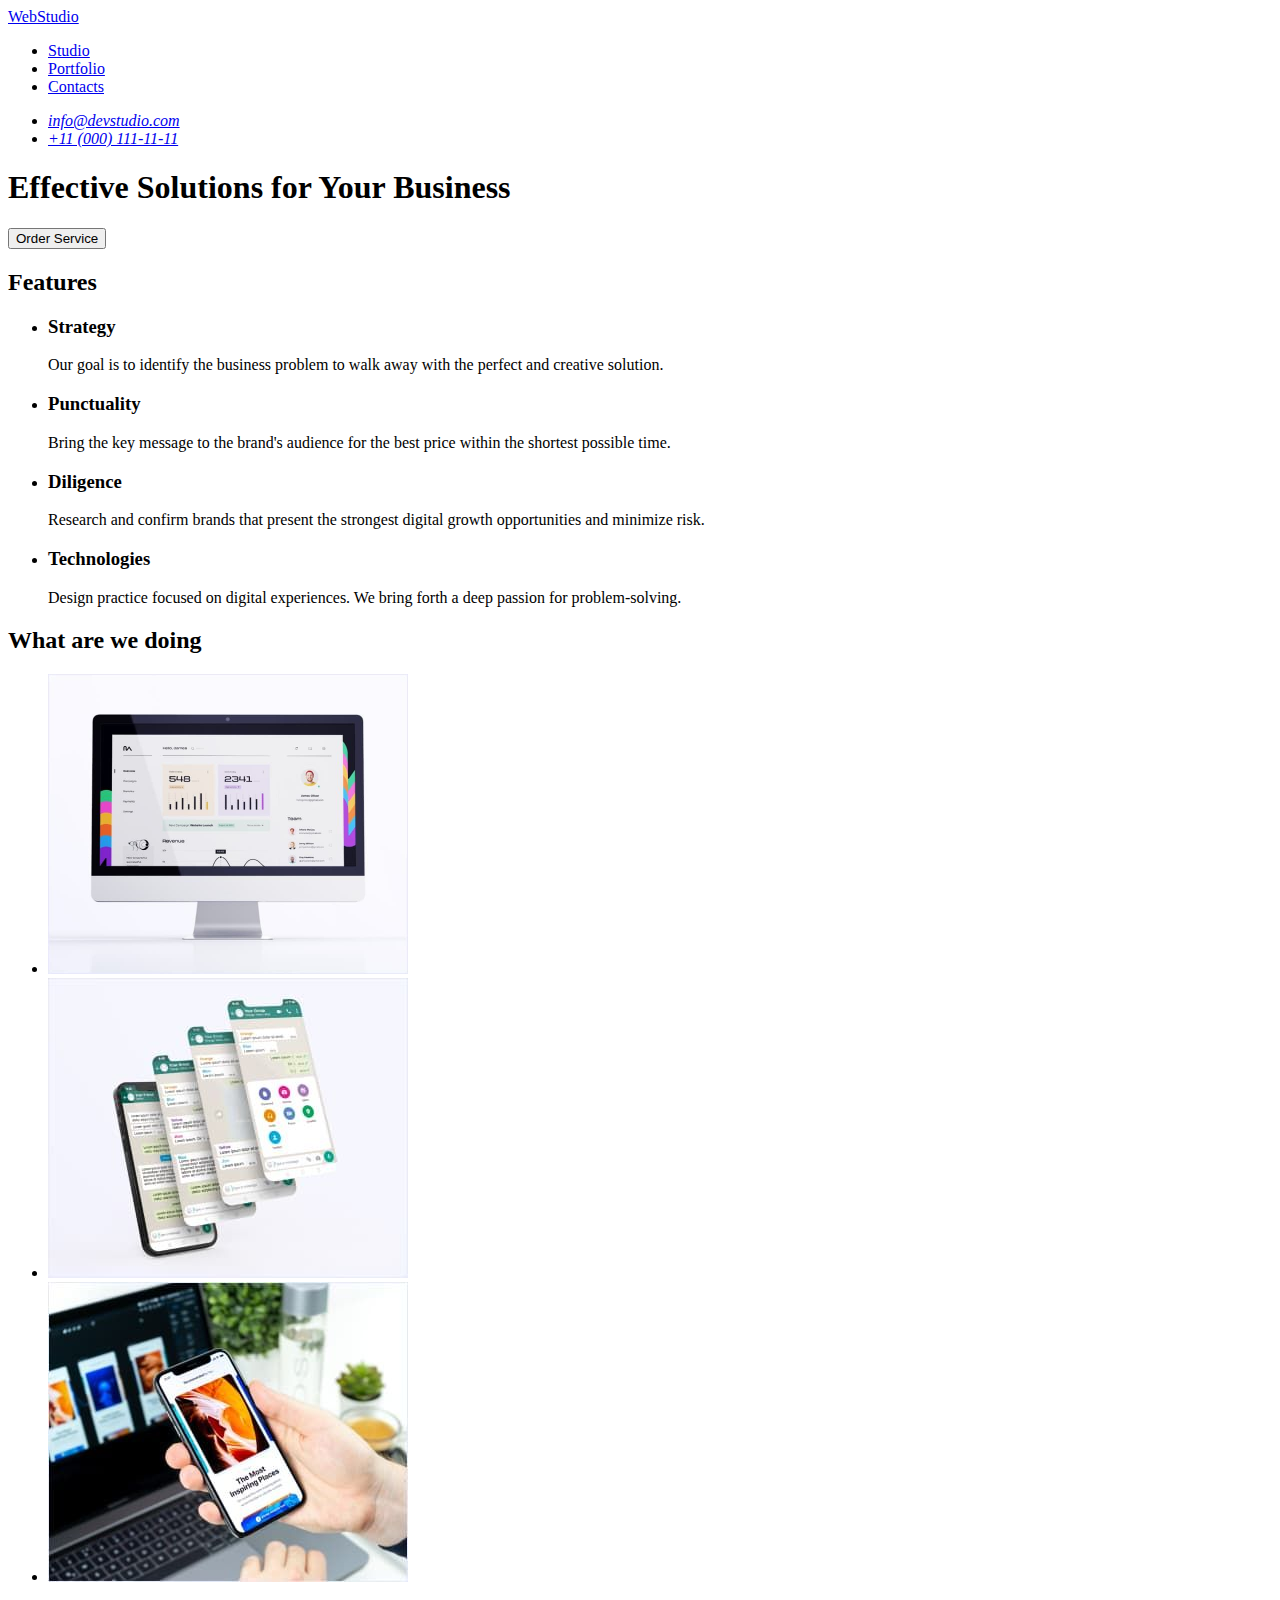
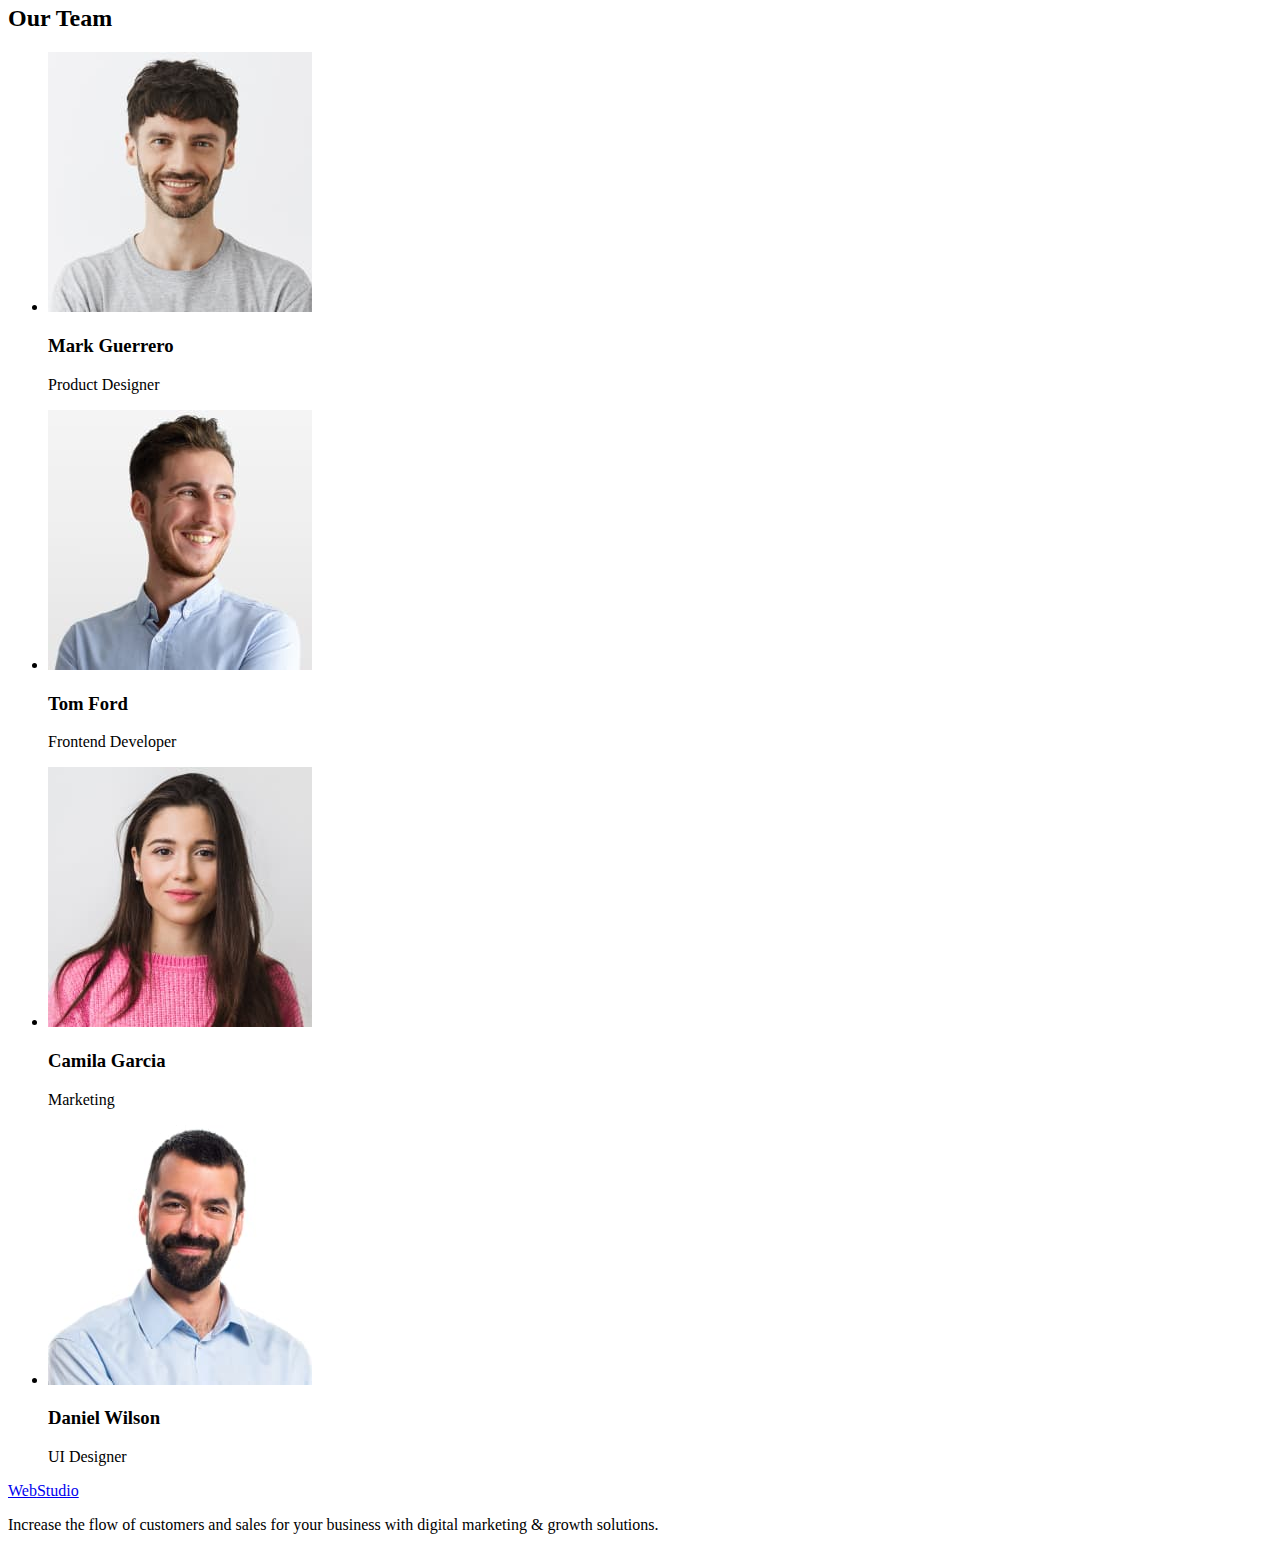
==== index.html @ f09b29cf "added class selector in html" ====
<!DOCTYPE html>
<html lang="en">
  <head>
    <meta charset="UTF-8"/>
    <meta name="description" content="Homework 1"/>
    <title>Studio</title>
<!-- Fonts -->
<link rel="preconnect" href="https://fonts.googleapis.com" />
<link rel="preconnect" href="https://fonts.gstatic.com" crossorigin />
<link
  href="https://fonts.googleapis.com/css2?family=Montserrat:ital,wght@0,400;0,500;0,600;0,700;1,700&display=swap"
  rel="stylesheet"
/>

<!-- Custom styles -->
<link rel="stylesheet" href="./css/styles.css" />

  </head>
  <body>
    <!-- Header -->
    <header class="header" id="portfolio">
      <nav class="header-nav">
        <a class="header-nav-link link" href="./index.html">WebStudio</a>
        <ul class="header-nav-list list">
          <li class="header-nav-item"><a class="header-nav-link link" href="#Studio">Studio</a></li>
          <li class="header-nav-item"><a class="header-nav-link link" href="./portfolio.html">Portfolio</a></li>
          <li class="header-nav-item"><a class="header-nav-link link" href="#Contacts">Contacts</a></li>
        </ul>
      </nav>
      <address class="header-adress">
        <ul class="header-adress list">
          <li class="header-adress-item">
            <a class="header-adress-link link" href="mailto:info@devstudio.com">info@devstudio.com</a>
          </li>
          <li class="header-adress-item">
            <a class="header-adress-link link" href="tel:+110001111111">+11 (000) 111-11-11</a>
          </li>
        </ul>
      </address>
    </header>
    <main>
      <!--hero section-->
      <section>
        <h1>Effective Solutions for Your Business</h1>
        <button type="button">Order Service</button>
      </section>
      <!--Section 1-->
      <section>
        <h2>Features</h2>
        <ul>
          <li>
            <h3>Strategy</h3>
            <p>
              Our goal is to identify the business problem to walk away with the
              perfect and creative solution.
            </p>
          </li>
          <li>
            <h3>Punctuality</h3>
            <p>
              Bring the key message to the brand's audience for the best price
              within the shortest possible time.
            </p>
          </li>
          <li>
            <h3>Diligence</h3>
            <p>
              Research and confirm brands that present the strongest digital
              growth opportunities and minimize risk.
            </p>
          </li>
          <li>
            <h3>Technologies</h3>
            <p>
              Design practice focused on digital experiences. We bring forth a
              deep passion for problem-solving.
            </p>
          </li>
        </ul>
      </section>

      <!--Section 2-->
      <section>
        <h2>What are we doing</h2>
        <ul>
          <li>
            <img
              src="./images/whatWeAreDoing/image.jpg"
              alt="DESKTOPE"
              width="360"
              height="300"
            />
          </li>
          <li>
            <img
              src="./images/whatWeAreDoing/rectangle2.jpg"
              alt="MOBILE APPS"
              width="360"
              height="300"
            />
          </li>
          <li>
            <img
              src="./images/whatWeAreDoing/rectangle1.jpg"
              alt="BACK UP"
              width="360"
              height="300"
            />
          </li>
        </ul>
      </section>

      <!--SECTION 3-->
      <section>
        <h2>Our Team</h2>
        <ul>
          <li>
            <img
              src="./images/team/teamCard1.jpg"
              alt="Mark Guerrero"
              width="264"
              height="260"
            />
            <h3>Mark Guerrero</h3>
            <p>Product Designer</p>
          </li>
          <li>
            <img
              src="./images/team/teamCard2.jpg"
              alt="Tom Ford"
              width="264"
              height="260"
            />
            <h3>Tom Ford</h3>
            <p>Frontend Developer</p>
          </li>
          <li>
            <img
              src="./images/team/teamCard3.jpg"
              alt="Camila Garcia"
              width="264"
              height="260"
            />
            <h3>Camila Garcia</h3>
            <p>Marketing</p>
          </li>
          <li>
            <img
              src="./images/team/teamCard4.jpg"
              alt="Daniel Wilson"
              width="264"
              height="260"
            />
            <h3>Daniel Wilson</h3>
            <p>UI Designer</p>
          </li>
        </ul>
      </section>
    </main>
     <!-- Footer section -->
    <footer class="footer">
      <a class="footer-logo-first-part" href="./index.html">
        <span class="footer-logo-second-part">Web</span>Studio</a>
      <p class="footer-subject">
        Increase the flow of customers and sales for your business with digital
        marketing & growth solutions.
      </p>
    </footer>
  </body>
</html>
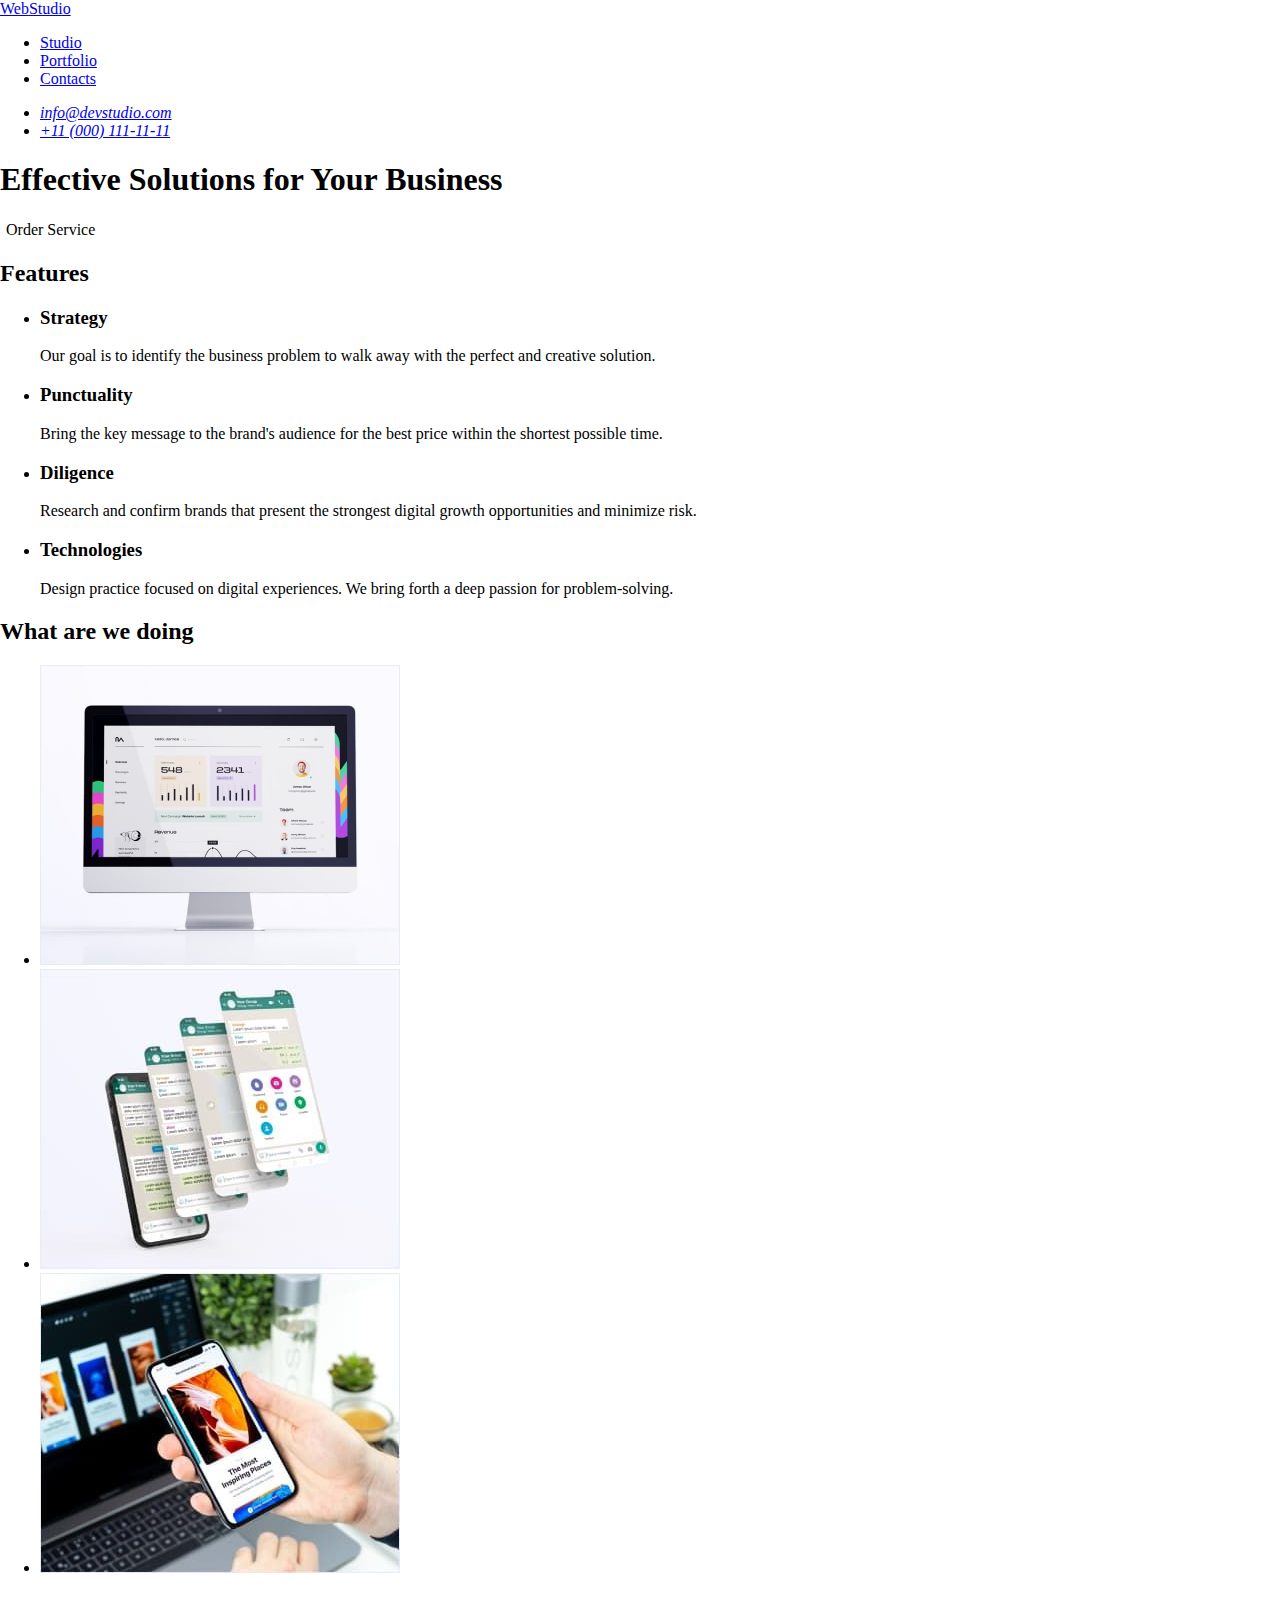
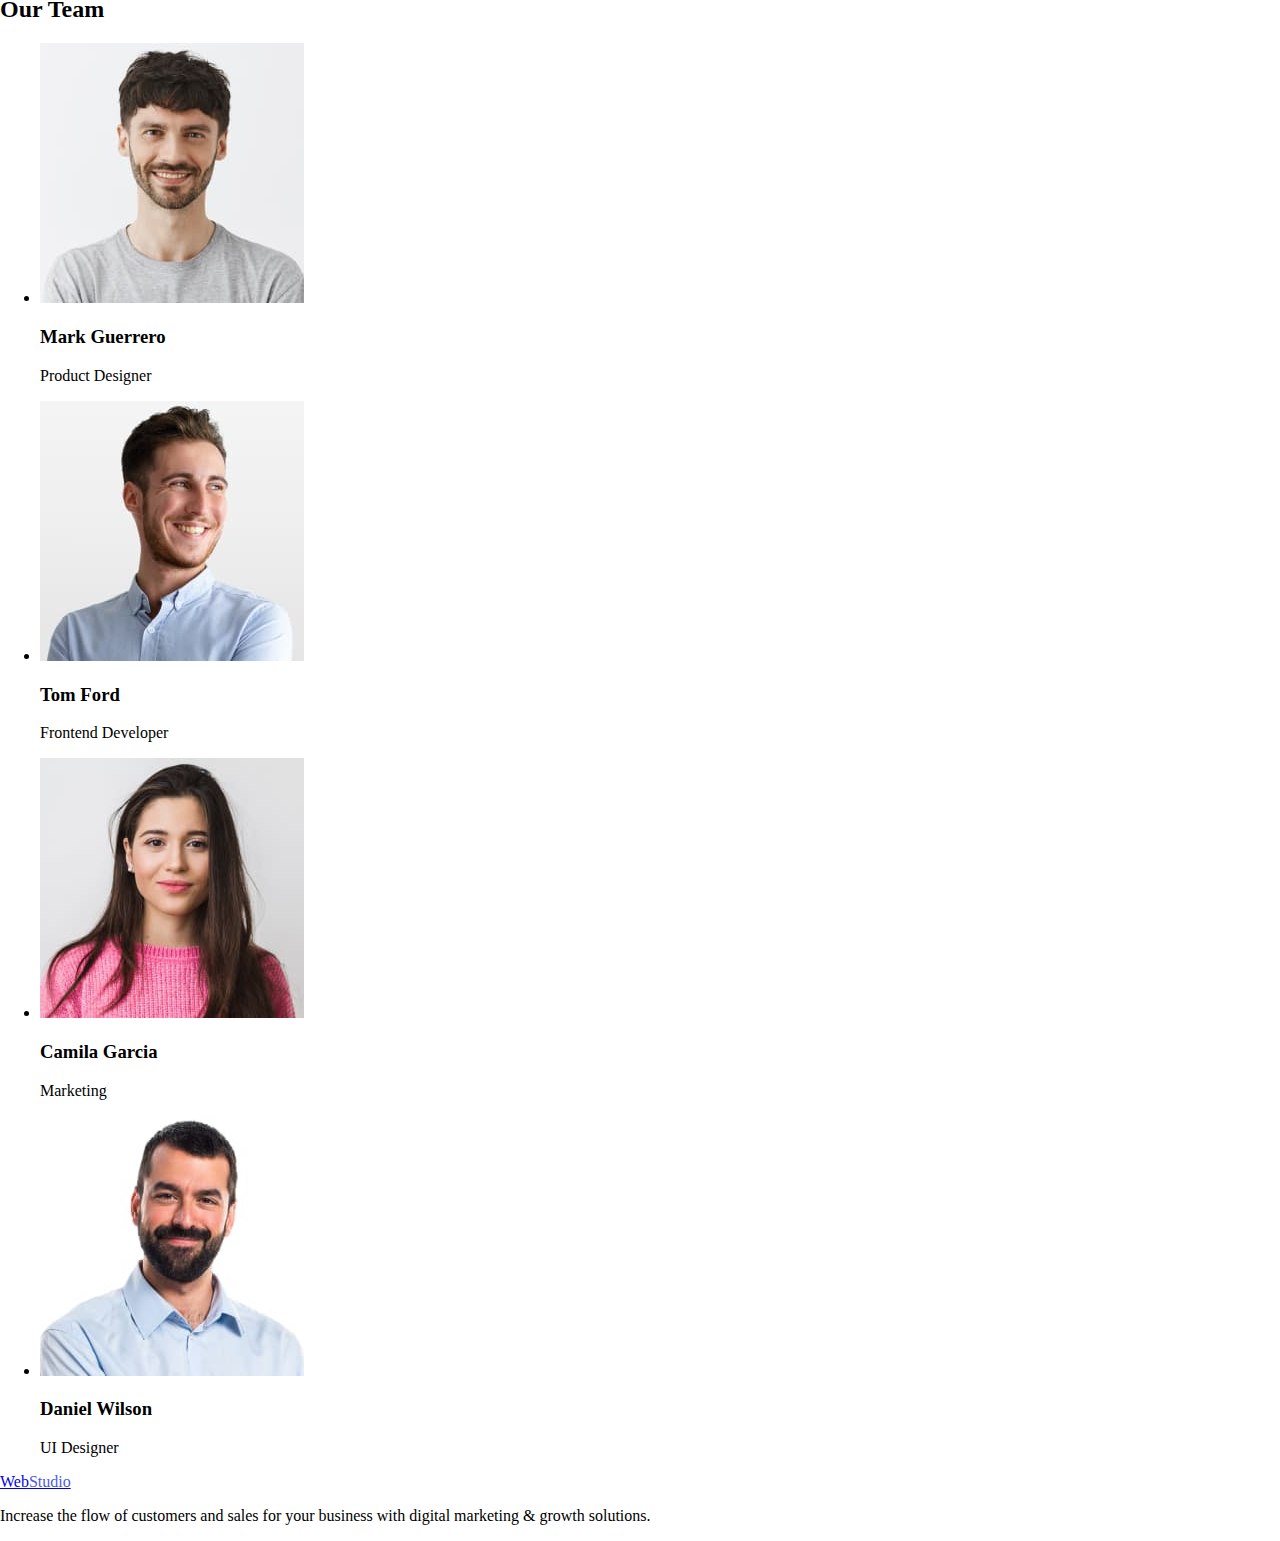
==== commit 5a3df88e: "index and portfolio seems done" ====
--- a/index.html
+++ b/index.html
@@ -1,169 +1,157 @@
 <!DOCTYPE html>
 <html lang="en">
   <head>
-    <meta charset="UTF-8"/>
-    <meta name="description" content="Homework 1"/>
+    <meta charset="UTF-8" />
+    <meta name="description" content="Homework 1" />
     <title>Studio</title>
-<!-- Fonts -->
-<link rel="preconnect" href="https://fonts.googleapis.com" />
-<link rel="preconnect" href="https://fonts.gstatic.com" crossorigin />
-<link
-  href="https://fonts.googleapis.com/css2?family=Montserrat:ital,wght@0,400;0,500;0,600;0,700;1,700&display=swap"
-  rel="stylesheet"
-/>
 
-<!-- Custom styles -->
-<link rel="stylesheet" href="./css/styles.css" />
+    <!-- Fonts -->
+    <link rel="preconnect" href="https://fonts.googleapis.com" />
+    <link rel="preconnect" href="https://fonts.gstatic.com" crossorigin />
+    <link
+      href="https://fonts.googleapis.com/css2?family=Raleway:wght@800&family=Roboto:wght@400;500;700;900&display=swap"
+      rel="stylesheet"
+    />
 
+    <!-- Custom styles -->
+    <link rel="stylesheet" href="./css/styles.css" />
   </head>
   <body>
-    <!-- Header -->
-    <header class="header" id="portfolio">
-      <nav class="header-nav">
-        <a class="header-nav-link link" href="./index.html">WebStudio</a>
-        <ul class="header-nav-list list">
-          <li class="header-nav-item"><a class="header-nav-link link" href="#Studio">Studio</a></li>
-          <li class="header-nav-item"><a class="header-nav-link link" href="./portfolio.html">Portfolio</a></li>
-          <li class="header-nav-item"><a class="header-nav-link link" href="#Contacts">Contacts</a></li>
-        </ul>
-      </nav>
-      <address class="header-adress">
-        <ul class="header-adress list">
-          <li class="header-adress-item">
-            <a class="header-adress-link link" href="mailto:info@devstudio.com">info@devstudio.com</a>
-          </li>
-          <li class="header-adress-item">
-            <a class="header-adress-link link" href="tel:+110001111111">+11 (000) 111-11-11</a>
-          </li>
-        </ul>
-      </address>
-    </header>
+        <!-- Header -->
+        <header class="header" id="home">
+          <nav class="header-nav">
+            <a class="header-logo-img-first-part" href="./index.html"
+              >Web<span class="header-logo-img-second-partStudio">Studio</span></a
+            >
+            <ul class="header-nav-list list">
+              <li class="header-nav-item">
+                <a class="header-nav-link link" href="#studio">Studio</a>
+              </li>
+              <li class="header-nav-item">
+                <a class="header-nav-link link" href="./portfolio.html">Portfolio</a>
+              </li>
+              <li class="header-nav-item">
+                <a class="header-nav-link link" href="#contacts">Contacts</a>
+              </li>
+            </ul>
+          </nav>
+          <address class="header-adress">
+            <ul class="header-adress list">
+              <li class="header-adress-item">
+                <a class="header-adress-link link" href="mailto:info@devstudio.com"
+                  >info@devstudio.com</a
+                >
+              </li>
+              <li>
+                <a class="header-adress-link link" href="tel:+110001111111">+11 (000) 111-11-11</a>
+              </li>
+            </ul>
+          </address>
+        </header>
     <main>
       <!--hero section-->
-      <section>
-        <h1>Effective Solutions for Your Business</h1>
-        <button type="button">Order Service</button>
+      <section class="hero-section">
+        <h1 class="hero-section-title">Effective Solutions for Your Business</h1>
+        <button class="hero-section-button" type="button">Order Service</button>
       </section>
       <!--Section 1-->
-      <section>
-        <h2>Features</h2>
-        <ul>
-          <li>
-            <h3>Strategy</h3>
-            <p>
-              Our goal is to identify the business problem to walk away with the
-              perfect and creative solution.
+      <section class="features-section">
+        <h2 class="features-section-title">Features</h2>
+        <ul class="features-section-list">
+          <li class="features-section-element">
+            <h3 class="features-section-element-title">Strategy</h3>
+            <p class="features-section-element-description">
+              Our goal is to identify the business problem to walk away with the perfect and
+              creative solution.
             </p>
           </li>
-          <li>
-            <h3>Punctuality</h3>
-            <p>
-              Bring the key message to the brand's audience for the best price
-              within the shortest possible time.
+          <li class="features-section-element">
+            <h3 class="features-section-element-title">Punctuality</h3>
+            <p class="features-section-element-description">
+              Bring the key message to the brand's audience for the best price within the shortest
+              possible time.
             </p>
           </li>
-          <li>
-            <h3>Diligence</h3>
-            <p>
-              Research and confirm brands that present the strongest digital
-              growth opportunities and minimize risk.
+          <li class="features-section-element">
+            <h3 class="features-section-element-title">Diligence</h3>
+            <p class="features-section-element-description">
+              Research and confirm brands that present the strongest digital growth opportunities
+              and minimize risk.
             </p>
           </li>
-          <li>
-            <h3>Technologies</h3>
-            <p>
-              Design practice focused on digital experiences. We bring forth a
-              deep passion for problem-solving.
+          <li class="features-section-element">
+            <h3 class="features-section-element-title">Technologies</h3>
+            <p class="features-section-element-description">
+              Design practice focused on digital experiences. We bring forth a deep passion for
+              problem-solving.
             </p>
           </li>
         </ul>
       </section>
 
       <!--Section 2-->
-      <section>
-        <h2>What are we doing</h2>
-        <ul>
-          <li>
-            <img
-              src="./images/whatWeAreDoing/image.jpg"
-              alt="DESKTOPE"
-              width="360"
-              height="300"
-            />
+      <section class="projects-section">
+        <h2 class="projects-section-title">What are we doing</h2>
+        <ul class="projects-section-list">
+          <li class="projects-section-element">
+            <img class="projects-section-image" 
+            src="./images/whatWeAreDoing/image.jpg" 
+            alt="DESKTOPE" 
+            width="360" 
+            height="300" />
           </li>
-          <li>
-            <img
+          <li class="projects-section-element">
+            <img class="projects-section-image"
               src="./images/whatWeAreDoing/rectangle2.jpg"
               alt="MOBILE APPS"
               width="360"
-              height="300"
-            />
+              height="300"/>
           </li>
-          <li>
-            <img
+          <li class="projects-section-element">
+            <img class="projects-section-image"
               src="./images/whatWeAreDoing/rectangle1.jpg"
               alt="BACK UP"
               width="360"
-              height="300"
-            />
+              height="300"/>
           </li>
         </ul>
       </section>
 
       <!--SECTION 3-->
-      <section>
-        <h2>Our Team</h2>
-        <ul>
-          <li>
-            <img
-              src="./images/team/teamCard1.jpg"
-              alt="Mark Guerrero"
-              width="264"
-              height="260"
-            />
-            <h3>Mark Guerrero</h3>
-            <p>Product Designer</p>
+      <section class="team-section">
+        <h2 class="team-section-title">Our Team</h2>
+        <ul class="team-section-list">
+          <li class="team-section-element">
+            <img class="team-section-image" src="./images/team/teamCard1.jpg" alt="Mark Guerrero" width="264" height="260" />
+            <h3 class="team-section-name">Mark Guerrero</h3>
+            <p class="team-section-position">Product Designer</p>
           </li>
-          <li>
-            <img
-              src="./images/team/teamCard2.jpg"
-              alt="Tom Ford"
-              width="264"
-              height="260"
-            />
-            <h3>Tom Ford</h3>
-            <p>Frontend Developer</p>
+          <li class="team-section-element">
+            <img class="team-section-image" src="./images/team/teamCard2.jpg" alt="Tom Ford" width="264" height="260" />
+            <h3 class="team-section-name">Tom Ford</h3>
+            <p class="team-section-position">Frontend Developer</p>
           </li>
-          <li>
-            <img
-              src="./images/team/teamCard3.jpg"
-              alt="Camila Garcia"
-              width="264"
-              height="260"
-            />
-            <h3>Camila Garcia</h3>
-            <p>Marketing</p>
+          <li class="team-section-element">
+            <img class="team-section-image" src="./images/team/teamCard3.jpg" alt="Camila Garcia" width="264" height="260" />
+            <h3 class="team-section-name">Camila Garcia</h3>
+            <p class="team-section-position">Marketing</p>
           </li>
-          <li>
-            <img
-              src="./images/team/teamCard4.jpg"
-              alt="Daniel Wilson"
-              width="264"
-              height="260"
-            />
-            <h3>Daniel Wilson</h3>
-            <p>UI Designer</p>
+          <li class="team-section-element">
+            <img class="team-section-image" src="./images/team/teamCard4.jpg" alt="Daniel Wilson" width="264" height="260" />
+            <h3 class="team-section-name">Daniel Wilson</h3>
+            <p class="team-section-position">UI Designer</p>
           </li>
         </ul>
       </section>
     </main>
-     <!-- Footer section -->
+    <!-- Footer section -->
     <footer class="footer">
-      <a class="footer-logo-first-part" href="./index.html">
-        <span class="footer-logo-second-part">Web</span>Studio</a>
+      <a class="footer-logo-first-part" href="./index.html"
+        >Web<span class="footer-logo-second-part">Studio</span></a
+      >
       <p class="footer-subject">
-        Increase the flow of customers and sales for your business with digital
-        marketing & growth solutions.
+        Increase the flow of customers and sales for your business with digital marketing & growth
+        solutions.
       </p>
     </footer>
   </body>
--- a/css/styles.css
+++ b/css/styles.css
@@ -0,0 +1,167 @@
+:root {
+  /* Fonts */
+  --roboto-font-cl: 'Roboto', sans-serif;
+  --raleway-font-cl: 'Raleway', sans-serif;
+  --iris-cl: #4d5ae5;
+  --ocean-cl: #404bbf;
+  --navyblue-cl: #2e2f42;
+  --green-cl: #31d0aa;
+  --slate-cl: #434455;
+  --lightslate-cl: #8e8f99;
+  --cornflower-cl: #e7e9fc;
+  --cloud-cl: #f4f4fd;
+  --navyblue-modal-cl: #2e2f42;
+  --dairy-cl: #fcfcfc;
+
+}
+
+body {
+  font-family: var(--roboto-font);
+  background-color: #fff;
+  color: var(--slate);
+  margin: 0;
+}
+
+button {
+  font: var(--font-roboto);
+
+  background: none;
+  border: none;
+
+  cursor: pointer;
+}
+
+
+.header {
+  
+}
+.header-nav {
+}
+.header-logo-img-first-part {
+}
+.header-logo-img-second-partStudio {
+}
+.header-nav-list {
+}
+.list {
+}
+.header-nav-item {
+}
+.header-nav-link {
+}
+.link {
+}
+.header-adress {
+}
+.header-adress-item {
+}
+.header-adress-link {
+}
+.hero-section {
+}
+.hero-section-title {
+}
+.hero-section-button {
+}
+.features-section {
+}
+.features-section-title {
+}
+.features-section-list {
+}
+.features-section-element {
+}
+.features-section-element-title {
+}
+.features-section-element-description {
+}
+.projects-section {
+}
+.projects-section-title {
+}
+.projects-section-list {
+}
+.projects-section-element {
+}
+.projects-section-image {
+}
+.team-section {
+}
+.team-section-title {
+}
+.team-section-list {
+}
+.team-section-element {
+}
+.team-section-image {
+}
+.team-section-name {
+}
+.team-section-position {
+}
+.footer {
+}
+.footer-logo-first-part {
+}
+.footer-logo-second-part {
+  color:var( --iris-cl)
+}
+.footer-subject {
+}
+
+
+/* portfolio css style*/
+.header {
+}
+.header-nav {
+}
+.header-logo-img-first-part {
+}
+.header-logo-img-second-partStudio {
+}
+.header-nav-list {
+}
+.header-nav-item {
+}
+.header-nav-link {
+}
+.header-adress {
+}
+.list {
+}
+.header-adress-item {
+}
+.header-adress-link {
+}
+.filters {
+}
+.filters-buttons-list {
+}
+.filters-buttons-item {
+}
+.filters-buttons-element {
+}
+.filter-active {
+}
+.grid {
+}
+.grid-item {
+}
+.grid-item-image {
+  
+}
+.grid-item-title {
+}
+.grid-item-subtitle {
+}
+.footer {
+}
+.footer-logo-first-part {
+}
+.footer-logo-second-part {
+}
+.footer-subject {
+}
+
+
+
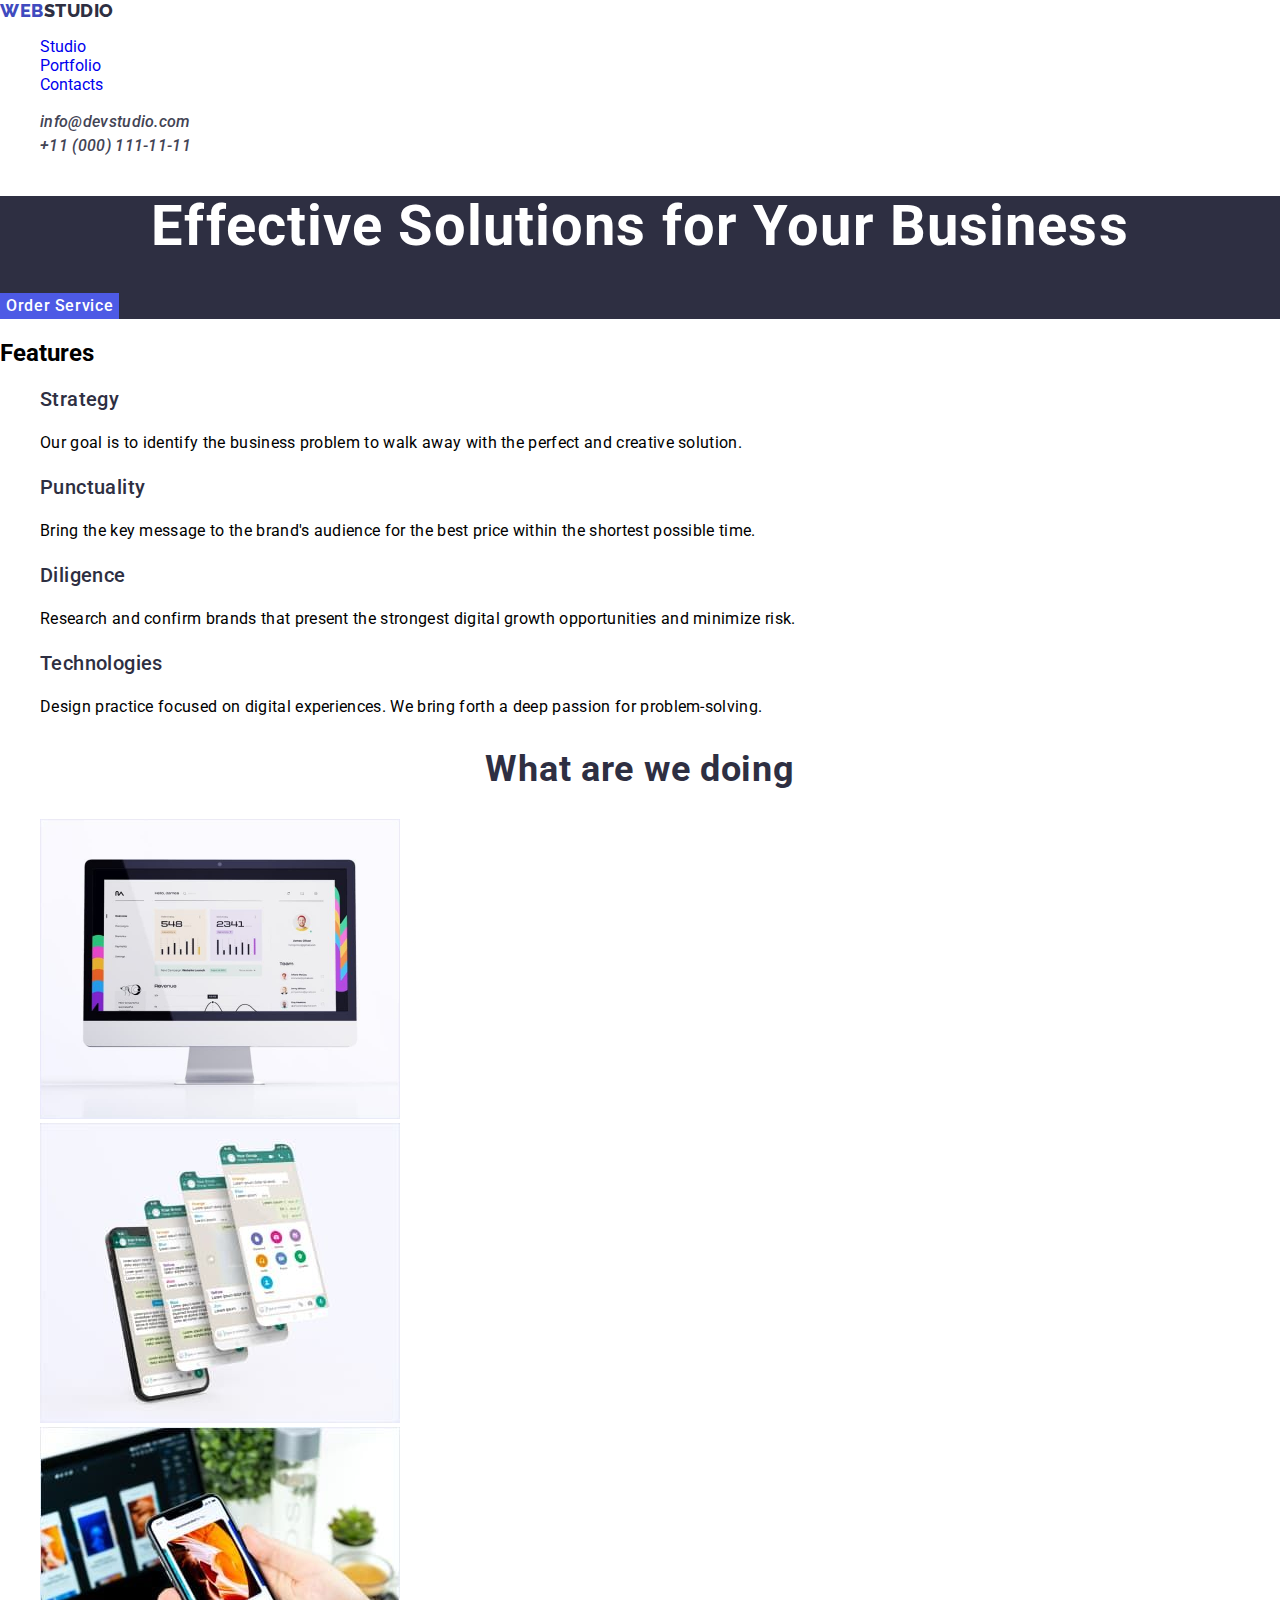
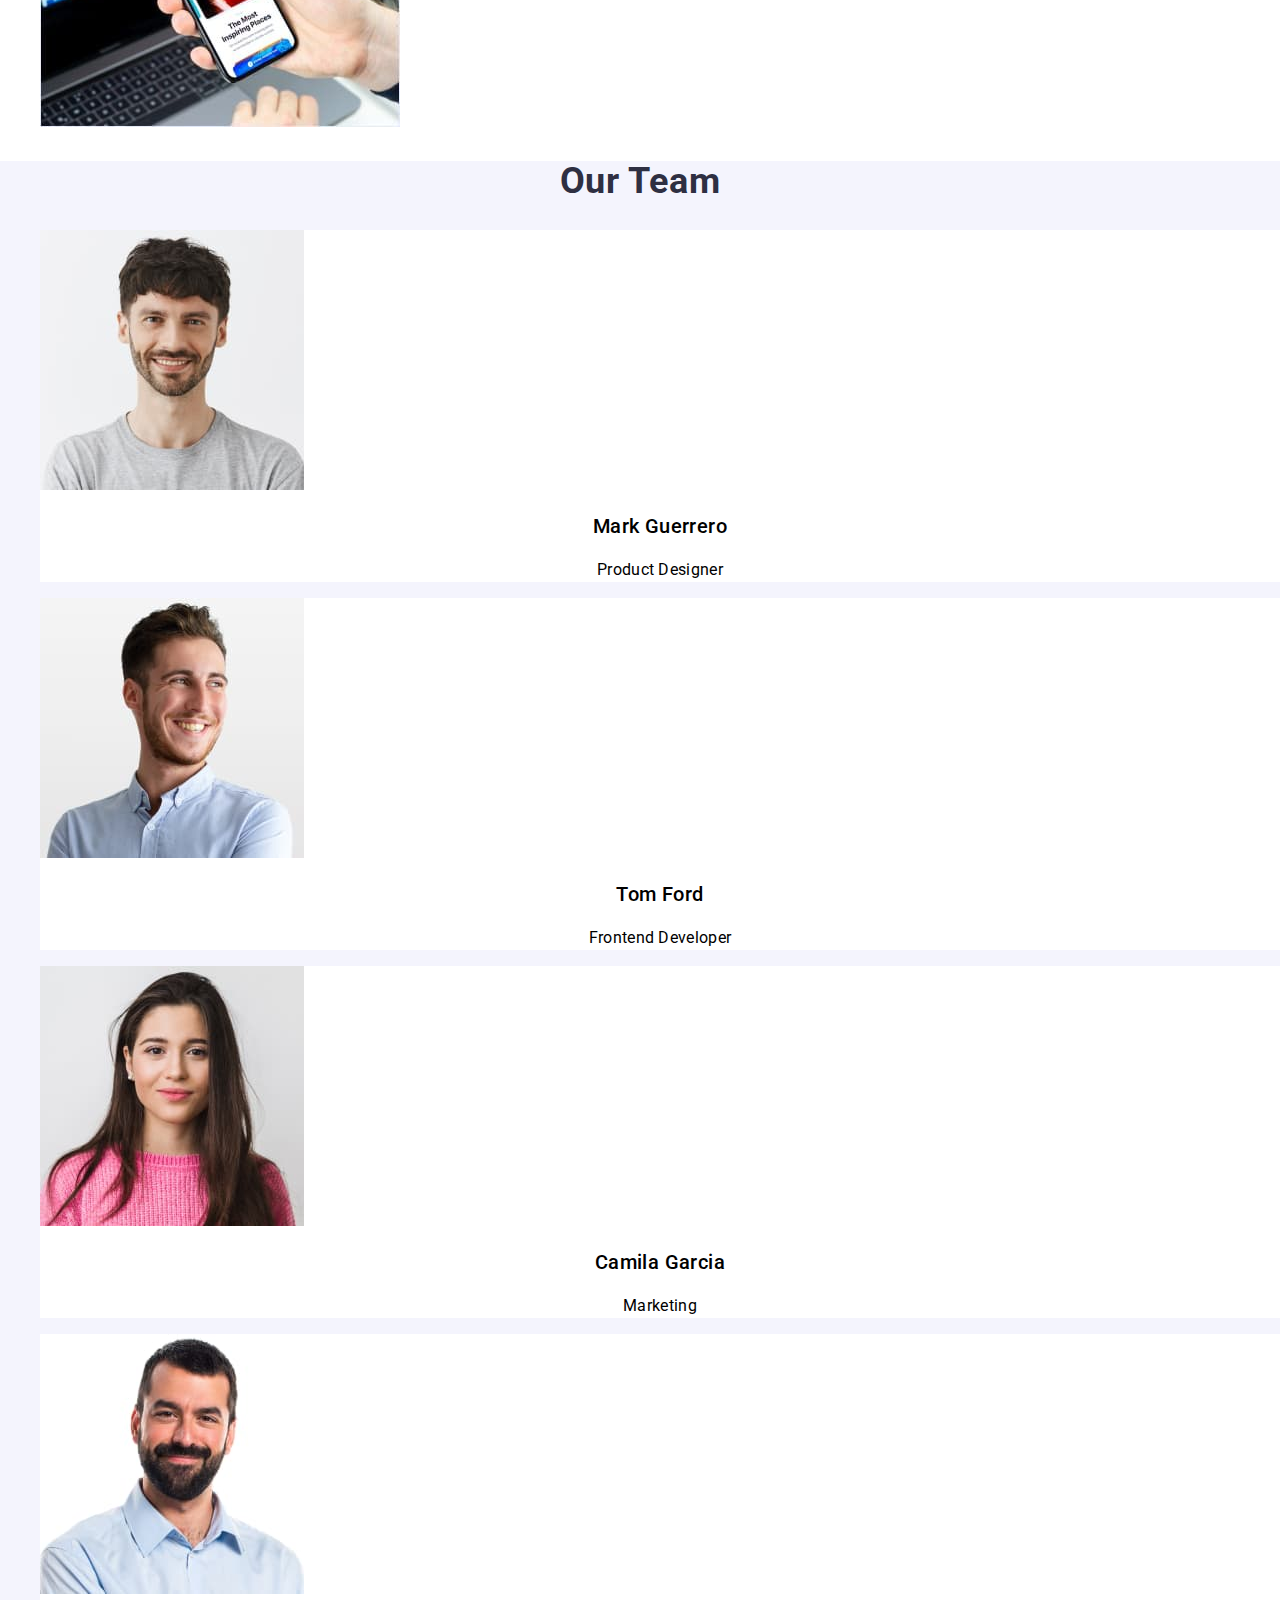
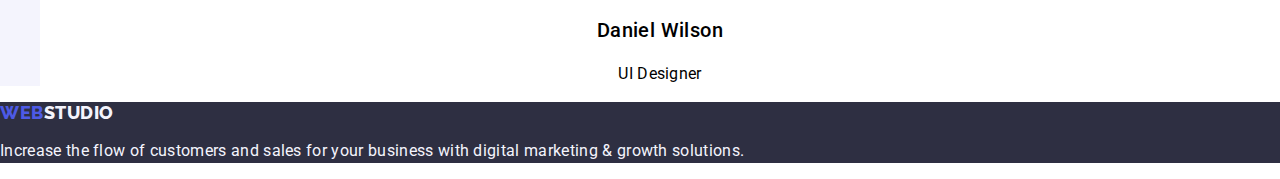
==== commit 8ef864ae: "css for both pages" ====
--- a/index.html
+++ b/index.html
@@ -16,38 +16,38 @@
     <!-- Custom styles -->
     <link rel="stylesheet" href="./css/styles.css" />
   </head>
-  <body>
-        <!-- Header -->
-        <header class="header" id="home">
-          <nav class="header-nav">
-            <a class="header-logo-img-first-part" href="./index.html"
-              >Web<span class="header-logo-img-second-partStudio">Studio</span></a
+  <body class="body">
+    <!-- Header -->
+    <header class="header" id="home">
+      <nav class="header-nav">
+        <a class="header-logo-link link" href="./index.html"
+          >WEB<span class="header-logo-text">STUDIO</span></a
+        >
+        <ul class="header-nav-list list">
+          <li class="header-nav-item">
+            <a class="header-nav-link link" href="#studio">Studio</a>
+          </li>
+          <li class="header-nav-item">
+            <a class="header-nav-link link" href="./portfolio.html">Portfolio</a>
+          </li>
+          <li class="header-nav-item">
+            <a class="header-nav-link link" href="#contacts">Contacts</a>
+          </li>
+        </ul>
+      </nav>
+      <address class="header-adress">
+        <ul class="header-adress list">
+          <li class="header-adress-item">
+            <a class="header-adress-link link" href="mailto:info@devstudio.com"
+              >info@devstudio.com</a
             >
-            <ul class="header-nav-list list">
-              <li class="header-nav-item">
-                <a class="header-nav-link link" href="#studio">Studio</a>
-              </li>
-              <li class="header-nav-item">
-                <a class="header-nav-link link" href="./portfolio.html">Portfolio</a>
-              </li>
-              <li class="header-nav-item">
-                <a class="header-nav-link link" href="#contacts">Contacts</a>
-              </li>
-            </ul>
-          </nav>
-          <address class="header-adress">
-            <ul class="header-adress list">
-              <li class="header-adress-item">
-                <a class="header-adress-link link" href="mailto:info@devstudio.com"
-                  >info@devstudio.com</a
-                >
-              </li>
-              <li>
-                <a class="header-adress-link link" href="tel:+110001111111">+11 (000) 111-11-11</a>
-              </li>
-            </ul>
-          </address>
-        </header>
+          </li>
+          <li>
+            <a class="header-adress-link link" href="tel:+110001111111">+11 (000) 111-11-11</a>
+          </li>
+        </ul>
+      </address>
+    </header>
     <main>
       <!--hero section-->
       <section class="hero-section">
@@ -57,7 +57,7 @@
       <!--Section 1-->
       <section class="features-section">
         <h2 class="features-section-title">Features</h2>
-        <ul class="features-section-list">
+        <ul class="features-section-list list">
           <li class="features-section-element">
             <h3 class="features-section-element-title">Strategy</h3>
             <p class="features-section-element-description">
@@ -92,27 +92,33 @@
       <!--Section 2-->
       <section class="projects-section">
         <h2 class="projects-section-title">What are we doing</h2>
-        <ul class="projects-section-list">
+        <ul class="projects-section-list list">
           <li class="projects-section-element">
-            <img class="projects-section-image" 
-            src="./images/whatWeAreDoing/image.jpg" 
-            alt="DESKTOPE" 
-            width="360" 
-            height="300" />
+            <img
+              class="projects-section-image"
+              src="./images/whatWeAreDoing/image.jpg"
+              alt="DESKTOPE"
+              width="360"
+              height="300"
+            />
           </li>
           <li class="projects-section-element">
-            <img class="projects-section-image"
+            <img
+              class="projects-section-image"
               src="./images/whatWeAreDoing/rectangle2.jpg"
               alt="MOBILE APPS"
               width="360"
-              height="300"/>
+              height="300"
+            />
           </li>
           <li class="projects-section-element">
-            <img class="projects-section-image"
+            <img
+              class="projects-section-image"
               src="./images/whatWeAreDoing/rectangle1.jpg"
               alt="BACK UP"
               width="360"
-              height="300"/>
+              height="300"
+            />
           </li>
         </ul>
       </section>
@@ -120,24 +126,48 @@
       <!--SECTION 3-->
       <section class="team-section">
         <h2 class="team-section-title">Our Team</h2>
-        <ul class="team-section-list">
+        <ul class="team-section-list list">
           <li class="team-section-element">
-            <img class="team-section-image" src="./images/team/teamCard1.jpg" alt="Mark Guerrero" width="264" height="260" />
+            <img
+              class="team-section-image"
+              src="./images/team/teamCard1.jpg"
+              alt="Mark Guerrero"
+              width="264"
+              height="260"
+            />
             <h3 class="team-section-name">Mark Guerrero</h3>
             <p class="team-section-position">Product Designer</p>
           </li>
           <li class="team-section-element">
-            <img class="team-section-image" src="./images/team/teamCard2.jpg" alt="Tom Ford" width="264" height="260" />
+            <img
+              class="team-section-image"
+              src="./images/team/teamCard2.jpg"
+              alt="Tom Ford"
+              width="264"
+              height="260"
+            />
             <h3 class="team-section-name">Tom Ford</h3>
             <p class="team-section-position">Frontend Developer</p>
           </li>
           <li class="team-section-element">
-            <img class="team-section-image" src="./images/team/teamCard3.jpg" alt="Camila Garcia" width="264" height="260" />
+            <img
+              class="team-section-image"
+              src="./images/team/teamCard3.jpg"
+              alt="Camila Garcia"
+              width="264"
+              height="260"
+            />
             <h3 class="team-section-name">Camila Garcia</h3>
             <p class="team-section-position">Marketing</p>
           </li>
           <li class="team-section-element">
-            <img class="team-section-image" src="./images/team/teamCard4.jpg" alt="Daniel Wilson" width="264" height="260" />
+            <img
+              class="team-section-image"
+              src="./images/team/teamCard4.jpg"
+              alt="Daniel Wilson"
+              width="264"
+              height="260"
+            />
             <h3 class="team-section-name">Daniel Wilson</h3>
             <p class="team-section-position">UI Designer</p>
           </li>
@@ -146,9 +176,8 @@
     </main>
     <!-- Footer section -->
     <footer class="footer">
-      <a class="footer-logo-first-part" href="./index.html"
-        >Web<span class="footer-logo-second-part">Studio</span></a
-      >
+      <a class="footer-logo-link link" href="./index.html"
+        >WEB<span class="footer-logo-text">STUDIO</span></a>
       <p class="footer-subject">
         Increase the flow of customers and sales for your business with digital marketing & growth
         solutions.
--- a/css/styles.css
+++ b/css/styles.css
@@ -12,156 +12,308 @@
   --cloud-cl: #f4f4fd;
   --navyblue-modal-cl: #2e2f42;
   --dairy-cl: #fcfcfc;
-
-}
-
-body {
-  font-family: var(--roboto-font);
-  background-color: #fff;
-  color: var(--slate);
+  --white-cl: #fff;
+
+}
+
+.body {
+  font-family: var(--roboto-font-cl);
+  background-color:(var(--white-cl));
+  color: var(--slate--cl);
   margin: 0;
 }
 
 button {
-  font: var(--font-roboto);
-
+  font-family: var(--roboto-font-cl);
   background: none;
   border: none;
-
   cursor: pointer;
 }
 
-
-.header {
+.list {
+  list-style: none;
+}
+
+.link {
+  text-decoration: none;
+}
+
+
+
+.header, 
+.footer {
+
   
 }
 .header-nav {
 }
-.header-logo-img-first-part {
-}
-.header-logo-img-second-partStudio {
-}
+.header-logo-link,
+.footer-logo-link{
+  font-family: Raleway;
+  font-size: 18px;
+  font-weight: 800;
+  line-height: 21px;
+  letter-spacing: 0.03em;
+  text-align: left;
+  
+  color: var(--iris-cl);
+}
+
+.header-logo-link:hover,
+.header-logo-link:focus{
+color:var(--ocean-cl);
+}
+
+.header-logo-text{
+  color: var(--navyblue-cl);
+}
+.footer-logo-text{
+  color:var(--cloud-cl);
+
+}
+
+
 .header-nav-list {
 }
+
+.header-nav-item {
+}
+.header-nav-link {
+
+
+
+}
+
+.header-adress {
+  font-family: inherit;
+  font-size: 16px;
+  font-weight: 500;
+  line-height: 24px;
+  letter-spacing: 0.02em;
+  text-align: left;
+color: var(--slate-cl);
+
+}
+.header-adress-item {
+}
+.header-adress-link {
+font-family: Roboto;
+font-size: 16px;
+
+line-height: 24px;
+letter-spacing: 0.02em;
+text-align: left;
+color: var(--slate--cl);
+  }
+
+.hero-section {
+  background-color: var(--navyblue-cl);
+}
+.hero-section-title {
+
+font-family: inherit;
+font-size: 56px;
+font-weight: 700;
+line-height: 60px;
+letter-spacing: 0.02em;
+text-align: center;
+color: var(--white-cl);
+
+}
+.hero-section-button {
+
+font-family: inherit;
+font-size: 16px;
+font-weight: 500;
+line-height: 24px;
+letter-spacing: 0.04em;
+text-align: left;
+background-color: var(--iris-cl);
+color: var(--white-cl);
+
+}
+
+.hero-section-button:hover,
+.hero-section-button:focus {
+  background-color: var(--ocean-cl);
+}
+
+.features-section {
+}
+.features-section-title {
+}
+.features-section-list {
+}
+.features-section-element {
+}
+.features-section-element-title {
+font-family: inherit;
+font-size: 20px;
+font-weight: 500;
+line-height: 24px;
+letter-spacing: 0.02em;
+text-align: left;
+color: var(--navyblue-cl);
+
+
+}
+.features-section-element-description {
+font-family: inherit;
+font-size: 16px;
+
+line-height: 24px;
+letter-spacing: 0.02em;
+text-align: left;
+color:var(--slate--cl)
+
+}
+.projects-section {
+}
+
+.projects-section-title,
+.team-section-title {
+font-family: inherit;
+font-size: 36px;
+font-weight: 700;
+line-height: 40px;
+letter-spacing: 0.02em;
+text-align: center;
+color: var(--navyblue-cl);
+
+}
+.projects-section-list {
+}
+.projects-section-element {
+}
+.projects-section-image {
+}
+.team-section {
+  background-color: var(--cloud-cl);
+}
+
+.team-section-list {
+}
+.team-section-element {
+  background-color: var(--white-cl);
+}
+.team-section-image {
+}
+.team-section-name{
+font-family: inherit;
+font-size: 20px;
+font-weight: 500;
+line-height: 24px;
+letter-spacing: 0.02em;
+text-align: center;
+
+}
+.team-section-position {
+
+font-family: inherit;
+font-size: 16px;
+line-height: 24px;
+letter-spacing: 0.02em;
+text-align: center;
+
+}
+
+.footer{
+ background-color: var(--navyblue-cl);
+
+}
+
+
+.footer,
+.footer-subject {
+  color: var(--cloud-cl);
+}
+
+.footer-subject {
+  font-size: 16px;
+  line-height: 1.5;
+  letter-spacing: 0.02em;
+}
+
+/* portfolio css style*/
+
+.header-nav {
+}
+
+.header-nav-list {
+}
+.header-nav-item {
+}
+.header-nav-link {
+}
+.header-adress {
+}
 .list {
 }
-.header-nav-item {
-}
-.header-nav-link {
-}
-.link {
-}
-.header-adress {
-}
 .header-adress-item {
 }
 .header-adress-link {
 }
-.hero-section {
-}
-.hero-section-title {
-}
-.hero-section-button {
-}
-.features-section {
-}
-.features-section-title {
-}
-.features-section-list {
-}
-.features-section-element {
-}
-.features-section-element-title {
-}
-.features-section-element-description {
-}
-.projects-section {
-}
-.projects-section-title {
-}
-.projects-section-list {
-}
-.projects-section-element {
-}
-.projects-section-image {
-}
-.team-section {
-}
-.team-section-title {
-}
-.team-section-list {
-}
-.team-section-element {
-}
-.team-section-image {
-}
-.team-section-name {
-}
-.team-section-position {
-}
-.footer {
-}
-.footer-logo-first-part {
-}
-.footer-logo-second-part {
-  color:var( --iris-cl)
+.filters {
+}
+
+.filters-buttons-item {
+}
+.filters-buttons-element:hover,
+.filters-buttons-element:focus  {
+  color: var(--white-cl);
+  background-color: var(--ocean-cl);
+
+}
+
+.filters-buttons-element,
+.filters-buttons-element{
+font-family: Roboto;
+font-size: 16px;
+font-weight: 500;
+line-height: 24px;
+letter-spacing: 0.04em;
+text-align: center;
+color: var(--white-cl);
+background-color: var(--iris-cl);
+
+}
+.filters-buttons-element,
+filters-buttons-list{
+  background-color: var(--cornflower-cl);
+}
+
+
+.filter-active {
+}
+.grid {
+}
+.grid-item {
+  
+}
+.grid-item-image {
+}
+.grid-item-title {
+font-family: Roboto;
+font-size: 20px;
+font-weight: 500;
+line-height: 24px;
+letter-spacing: 0.02em;
+text-align: left;
+color: var(--navyblue-cl);
+}
+
+.grid-item-subtitle {
+ 
+  font-family: Roboto;
+  font-size: 16px;
+  font-weight: 400;
+  line-height: 24px;
+  letter-spacing: 0.02em;
+  text-align: left;
+  color: var(sla);
+  
+
+
 }
 .footer-subject {
 }
-
-
-/* portfolio css style*/
-.header {
-}
-.header-nav {
-}
-.header-logo-img-first-part {
-}
-.header-logo-img-second-partStudio {
-}
-.header-nav-list {
-}
-.header-nav-item {
-}
-.header-nav-link {
-}
-.header-adress {
-}
-.list {
-}
-.header-adress-item {
-}
-.header-adress-link {
-}
-.filters {
-}
-.filters-buttons-list {
-}
-.filters-buttons-item {
-}
-.filters-buttons-element {
-}
-.filter-active {
-}
-.grid {
-}
-.grid-item {
-}
-.grid-item-image {
-  
-}
-.grid-item-title {
-}
-.grid-item-subtitle {
-}
-.footer {
-}
-.footer-logo-first-part {
-}
-.footer-logo-second-part {
-}
-.footer-subject {
-}
-
-
-
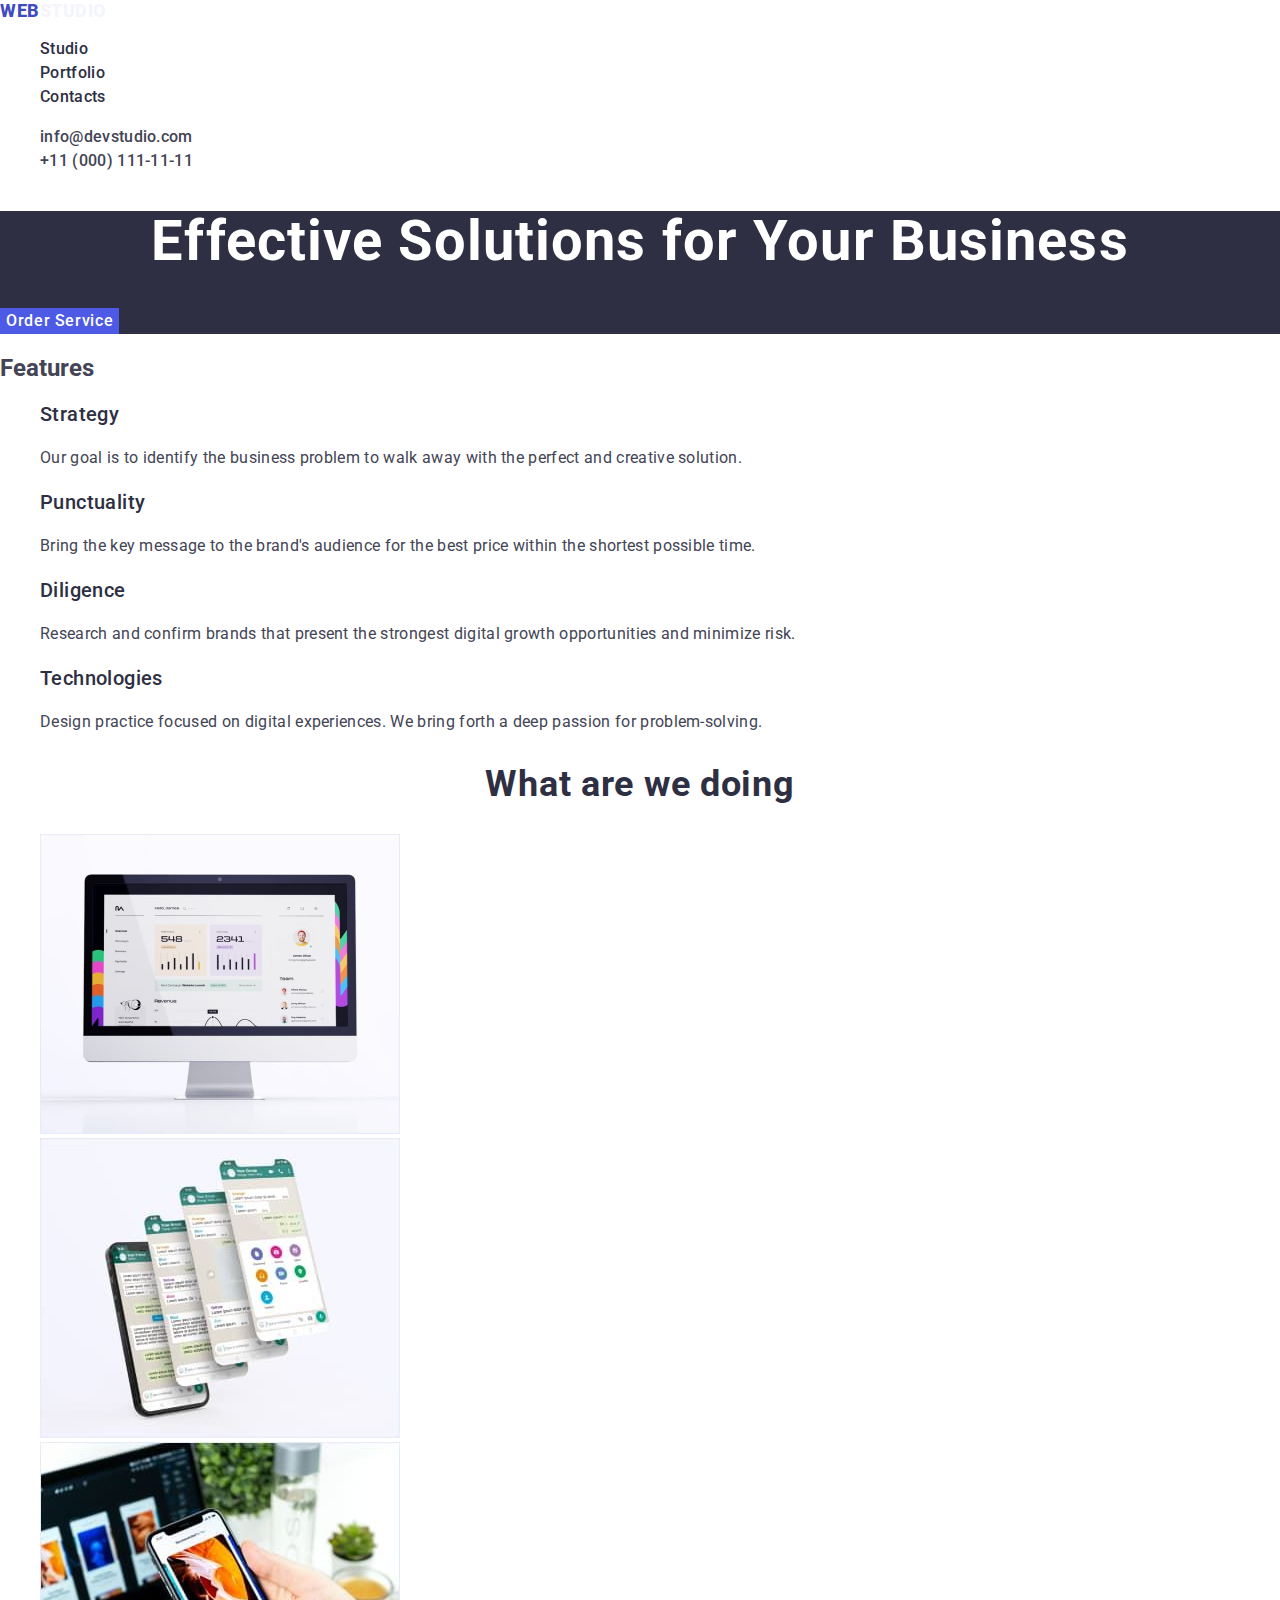
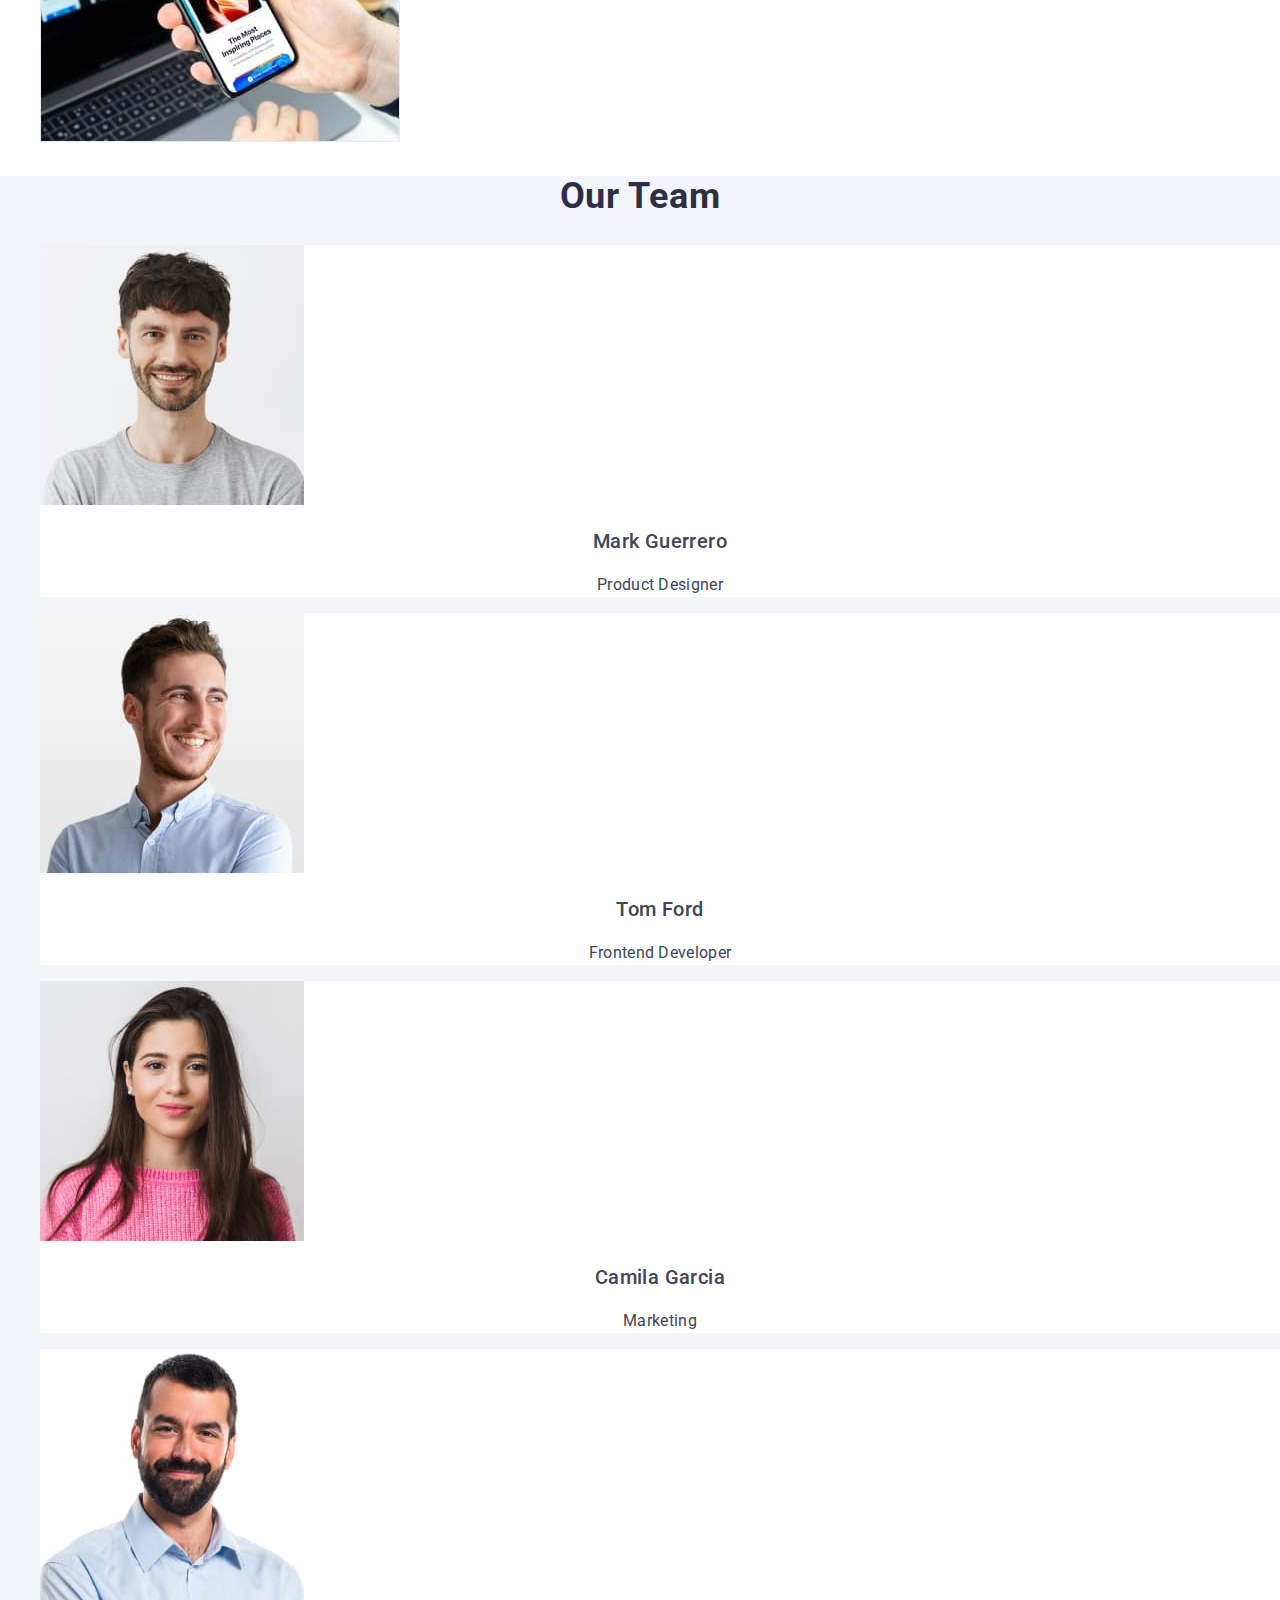
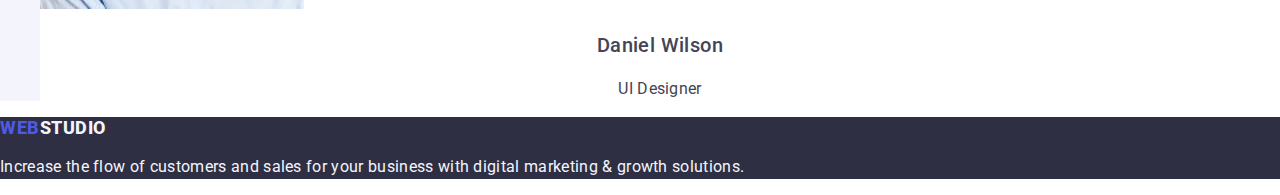
==== commit 49cad9dc: "some fix" ====
--- a/index.html
+++ b/index.html
@@ -21,17 +21,16 @@
     <header class="header" id="home">
       <nav class="header-nav">
         <a class="header-logo-link link" href="./index.html"
-          >WEB<span class="header-logo-text">STUDIO</span></a
-        >
+        >WEB<span class="footer-logo-text">STUDIO</span></a>
         <ul class="header-nav-list list">
           <li class="header-nav-item">
-            <a class="header-nav-link link" href="#studio">Studio</a>
+            <a class="header-nav-link link" href="./index.html">Studio</a>
           </li>
           <li class="header-nav-item">
             <a class="header-nav-link link" href="./portfolio.html">Portfolio</a>
           </li>
           <li class="header-nav-item">
-            <a class="header-nav-link link" href="#contacts">Contacts</a>
+            <a class="header-nav-link link" href="">Contacts</a>
           </li>
         </ul>
       </nav>
--- a/css/styles.css
+++ b/css/styles.css
@@ -1,7 +1,7 @@
 :root {
   /* Fonts */
-  --roboto-font-cl: 'Roboto', sans-serif;
-  --raleway-font-cl: 'Raleway', sans-serif;
+  --roboto-font: 'Roboto', sans-serif;
+  --raleway-font: 'Raleway', sans-serif;
   --iris-cl: #4d5ae5;
   --ocean-cl: #404bbf;
   --navyblue-cl: #2e2f42;
@@ -13,18 +13,17 @@
   --navyblue-modal-cl: #2e2f42;
   --dairy-cl: #fcfcfc;
   --white-cl: #fff;
-
 }
 
 .body {
-  font-family: var(--roboto-font-cl);
-  background-color:(var(--white-cl));
-  color: var(--slate--cl);
+  font-family: var(--roboto-font);
+  background-color: var(--white-cl);
+  color: var(--slate-cl);
   margin: 0;
 }
 
 button {
-  font-family: var(--roboto-font-cl);
+  font-family: var(--roboto-font);
   background: none;
   border: none;
   cursor: pointer;
@@ -38,40 +37,38 @@
   text-decoration: none;
 }
 
-
-
-.header, 
+.header,
 .footer {
-
-  
 }
 .header-nav {
 }
 .header-logo-link,
-.footer-logo-link{
-  font-family: Raleway;
+.footer-logo-link {
+  font-family: var(--raleway-font-cl);
   font-size: 18px;
   font-weight: 800;
-  line-height: 21px;
-  letter-spacing: 0.03em;
-  text-align: left;
-  
+  line-height: 1.17;
+  letter-spacing: 0.54px;
+  text-transform:uppercase;
+  text-align: left;
+
   color: var(--iris-cl);
 }
 
 .header-logo-link:hover,
-.header-logo-link:focus{
-color:var(--ocean-cl);
-}
-
-.header-logo-text{
+.header-logo-link:focus {
+  color: var(--ocean-cl);
+}
+
+.header-logo-text {
   color: var(--navyblue-cl);
-}
-.footer-logo-text{
-  color:var(--cloud-cl);
-
-}
-
+  font-family: var(--raleway-font-cl);
+}
+
+.footer-logo-text {
+  font-family: var(--raleway-font-cl);
+  color: var(--cloud-cl);
+}
 
 .header-nav-list {
 }
@@ -80,57 +77,62 @@
 }
 .header-nav-link {
 
-
-
-}
-
-.header-adress {
-  font-family: inherit;
-  font-size: 16px;
-  font-weight: 500;
-  line-height: 24px;
-  letter-spacing: 0.02em;
-  text-align: left;
-color: var(--slate-cl);
-
-}
-.header-adress-item {
-}
-.header-adress-link {
-font-family: Roboto;
 font-size: 16px;
-
-line-height: 24px;
+font-weight: 500;
+line-height: 1.5;
 letter-spacing: 0.02em;
 text-align: left;
-color: var(--slate--cl);
-  }
+color: var(--navyblue-cl);
+}
+
+.header-nav-link:hover,
+.header-nav-link:focus { 
+  color: var(--ocean-cl);
+}
+
+.header-adress {
+  font-family: inherit;
+  font-size: 16px;
+  font-weight: 500;
+  line-height: 24px;
+  letter-spacing: 0.02em;
+  text-align: left;
+  color: var(--slate-cl);
+  font-style: normal 
+}
+.header-adress-item {
+}
+.header-adress-link {
+  font-family: Roboto;
+  font-size: 16px;
+
+  line-height: 24px;
+  letter-spacing: 0.02em;
+  text-align: left;
+  color: var(--slate-cl);
+}
 
 .hero-section {
   background-color: var(--navyblue-cl);
 }
 .hero-section-title {
-
-font-family: inherit;
-font-size: 56px;
-font-weight: 700;
-line-height: 60px;
-letter-spacing: 0.02em;
-text-align: center;
-color: var(--white-cl);
-
+  font-family: inherit;
+  font-size: 56px;
+  font-weight: 700;
+  line-height: 60px;
+  letter-spacing: 0.02em;
+  text-align: center;
+  color: var(--white-cl);
 }
 .hero-section-button {
-
-font-family: inherit;
-font-size: 16px;
-font-weight: 500;
-line-height: 24px;
-letter-spacing: 0.04em;
-text-align: left;
-background-color: var(--iris-cl);
-color: var(--white-cl);
-
+  font-family: inherit;
+  font-size: 16px;
+  font-weight: 500;
+  line-height: 24px;
+  letter-spacing: 0.04em;
+  text-align: left;
+  background-color: var(--iris-cl);
+  color: var(--white-cl);
 }
 
 .hero-section-button:hover,
@@ -147,39 +149,35 @@
 .features-section-element {
 }
 .features-section-element-title {
-font-family: inherit;
-font-size: 20px;
-font-weight: 500;
-line-height: 24px;
-letter-spacing: 0.02em;
-text-align: left;
-color: var(--navyblue-cl);
-
-
+  font-family: inherit;
+  font-size: 20px;
+  font-weight: 500;
+  line-height: 24px;
+  letter-spacing: 0.02em;
+  text-align: left;
+  color: var(--navyblue-cl);
 }
 .features-section-element-description {
-font-family: inherit;
-font-size: 16px;
-
-line-height: 24px;
-letter-spacing: 0.02em;
-text-align: left;
-color:var(--slate--cl)
-
+  font-family: inherit;
+  font-size: 16px;
+
+  line-height: 24px;
+  letter-spacing: 0.02em;
+  text-align: left;
+  color: var(--slate-cl);
 }
 .projects-section {
 }
 
 .projects-section-title,
 .team-section-title {
-font-family: inherit;
-font-size: 36px;
-font-weight: 700;
-line-height: 40px;
-letter-spacing: 0.02em;
-text-align: center;
-color: var(--navyblue-cl);
-
+  font-family: inherit;
+  font-size: 36px;
+  font-weight: 700;
+  line-height: 40px;
+  letter-spacing: 0.02em;
+  text-align: center;
+  color: var(--navyblue-cl);
 }
 .projects-section-list {
 }
@@ -198,30 +196,25 @@
 }
 .team-section-image {
 }
-.team-section-name{
-font-family: inherit;
-font-size: 20px;
-font-weight: 500;
-line-height: 24px;
-letter-spacing: 0.02em;
-text-align: center;
-
+.team-section-name {
+  font-family: inherit;
+  font-size: 20px;
+  font-weight: 500;
+  line-height: 24px;
+  letter-spacing: 0.02em;
+  text-align: center;
 }
 .team-section-position {
-
-font-family: inherit;
-font-size: 16px;
-line-height: 24px;
-letter-spacing: 0.02em;
-text-align: center;
-
-}
-
-.footer{
- background-color: var(--navyblue-cl);
-
-}
-
+  font-family: inherit;
+  font-size: 16px;
+  line-height: 24px;
+  letter-spacing: 0.02em;
+  text-align: center;
+}
+
+.footer {
+  background-color: var(--navyblue-cl);
+}
 
 .footer,
 .footer-subject {
@@ -259,61 +252,53 @@
 .filters-buttons-item {
 }
 .filters-buttons-element:hover,
-.filters-buttons-element:focus  {
+.filters-buttons-element:focus {
   color: var(--white-cl);
   background-color: var(--ocean-cl);
-
 }
 
 .filters-buttons-element,
-.filters-buttons-element{
-font-family: Roboto;
-font-size: 16px;
-font-weight: 500;
-line-height: 24px;
-letter-spacing: 0.04em;
-text-align: center;
-color: var(--white-cl);
-background-color: var(--iris-cl);
-
+.filters-buttons-element {
+  font-family: Roboto;
+  font-size: 16px;
+  font-weight: 500;
+  line-height: 24px;
+  letter-spacing: 0.04em;
+  text-align: center;
+  color: var(--white-cl);
+  background-color: var(--iris-cl);
 }
 .filters-buttons-element,
-filters-buttons-list{
+filters-buttons-list {
   background-color: var(--cornflower-cl);
 }
 
-
 .filter-active {
 }
 .grid {
 }
 .grid-item {
-  
 }
 .grid-item-image {
 }
 .grid-item-title {
-font-family: Roboto;
-font-size: 20px;
-font-weight: 500;
-line-height: 24px;
-letter-spacing: 0.02em;
-text-align: left;
-color: var(--navyblue-cl);
+  font-family: Roboto;
+  font-size: 20px;
+  font-weight: 500;
+  line-height: 24px;
+  letter-spacing: 0.02em;
+  text-align: left;
+  color: var(--navyblue-cl);
 }
 
 .grid-item-subtitle {
- 
   font-family: Roboto;
   font-size: 16px;
   font-weight: 400;
   line-height: 24px;
   letter-spacing: 0.02em;
   text-align: left;
-  color: var(sla);
-  
-
-
+  color: var(--slate-cl);
 }
 .footer-subject {
 }
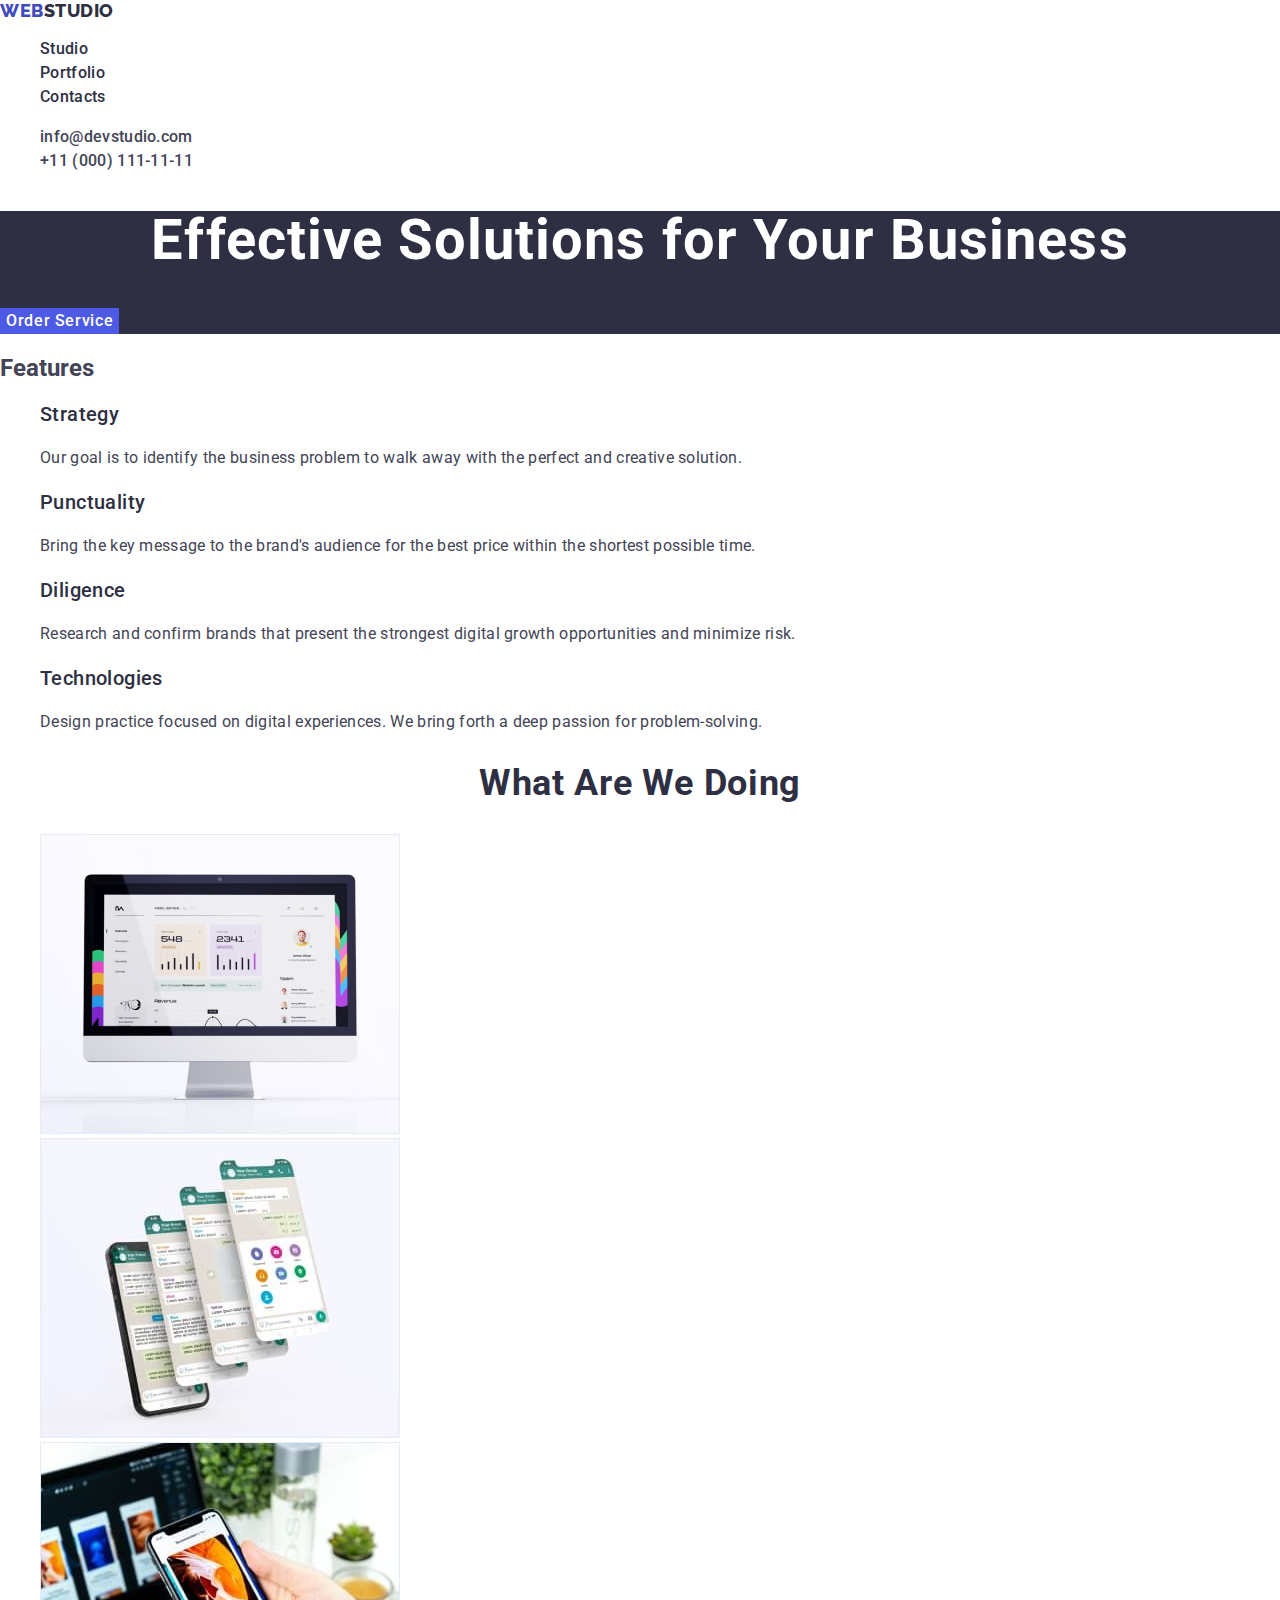
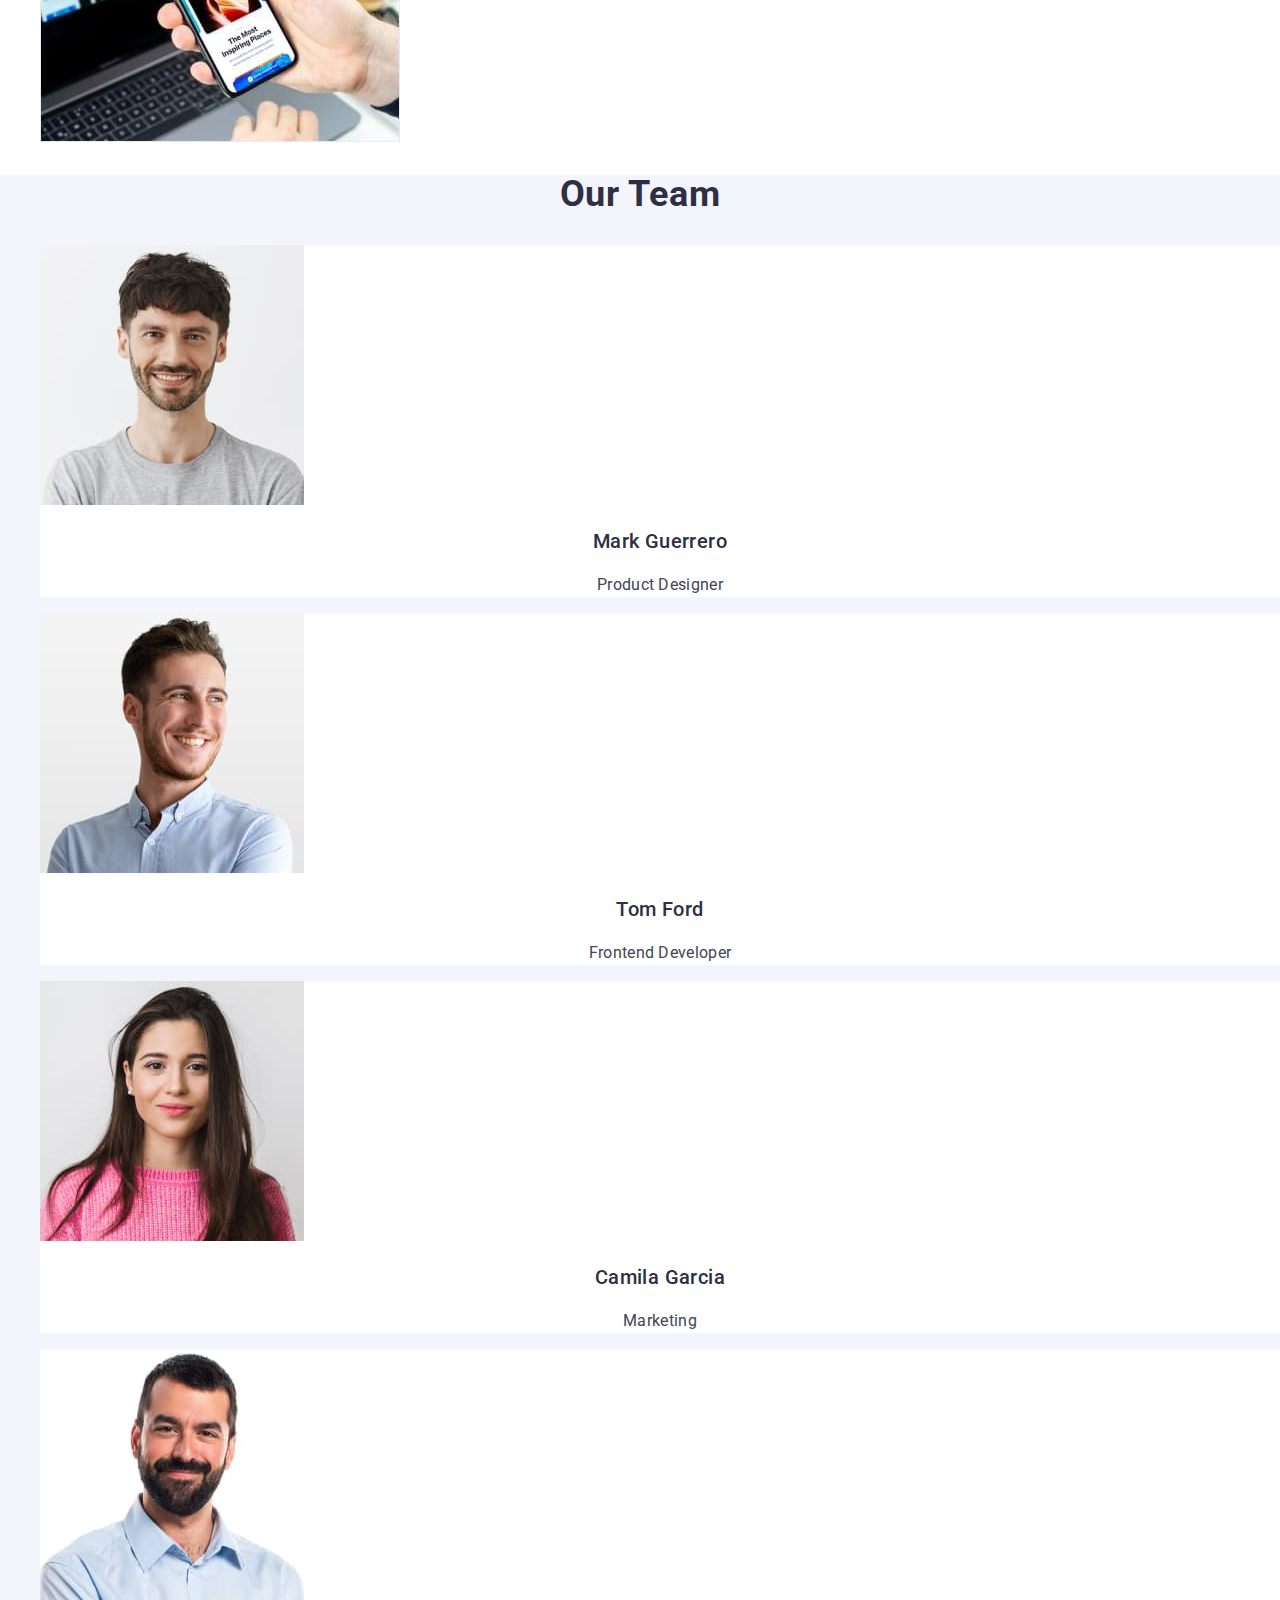
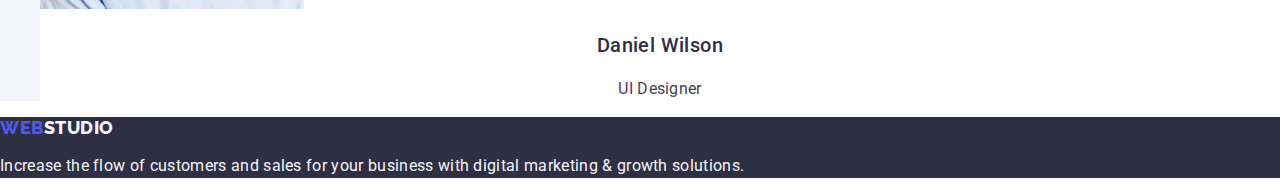
==== commit 5046b2b5: "format" ====
--- a/index.html
+++ b/index.html
@@ -21,7 +21,8 @@
     <header class="header" id="home">
       <nav class="header-nav">
         <a class="header-logo-link link" href="./index.html"
-        >WEB<span class="footer-logo-text">STUDIO</span></a>
+          >WEB<span class="header-logo-text">Studio</span></a
+        >
         <ul class="header-nav-list list">
           <li class="header-nav-item">
             <a class="header-nav-link link" href="./index.html">Studio</a>
@@ -35,7 +36,7 @@
         </ul>
       </nav>
       <address class="header-adress">
-        <ul class="header-adress list">
+        <ul class="header-adress-list list">
           <li class="header-adress-item">
             <a class="header-adress-link link" href="mailto:info@devstudio.com"
               >info@devstudio.com</a
@@ -176,7 +177,8 @@
     <!-- Footer section -->
     <footer class="footer">
       <a class="footer-logo-link link" href="./index.html"
-        >WEB<span class="footer-logo-text">STUDIO</span></a>
+        >WEB<span class="footer-logo-text">Studio</span></a
+      >
       <p class="footer-subject">
         Increase the flow of customers and sales for your business with digital marketing & growth
         solutions.
--- a/css/styles.css
+++ b/css/styles.css
@@ -1,7 +1,7 @@
 :root {
   /* Fonts */
   --roboto-font: 'Roboto', sans-serif;
-  --raleway-font: 'Raleway', sans-serif;
+  --raleway-font: "Raleway", sans-serif;
   --iris-cl: #4d5ae5;
   --ocean-cl: #404bbf;
   --navyblue-cl: #2e2f42;
@@ -44,14 +44,13 @@
 }
 .header-logo-link,
 .footer-logo-link {
-  font-family: var(--raleway-font-cl);
+  font-family: var(--raleway-font);
   font-size: 18px;
   font-weight: 800;
   line-height: 1.17;
   letter-spacing: 0.54px;
   text-transform:uppercase;
   text-align: left;
-
   color: var(--iris-cl);
 }
 
@@ -72,6 +71,16 @@
 
 .header-nav-list {
 }
+
+
+.header-nav-list .header-nav-link a:hover,
+.header-nav-list .header-nav-link a:focus,
+.header-adress-list .header-adress-item a:hover,
+.header-adress-list .header-adress-item a:focus {
+  color:var(--ocean-cl);
+}
+
+
 
 .header-nav-item {
 }
@@ -119,7 +128,7 @@
   font-family: inherit;
   font-size: 56px;
   font-weight: 700;
-  line-height: 60px;
+  line-height: 1.07em;
   letter-spacing: 0.02em;
   text-align: center;
   color: var(--white-cl);
@@ -174,11 +183,14 @@
   font-family: inherit;
   font-size: 36px;
   font-weight: 700;
-  line-height: 40px;
-  letter-spacing: 0.02em;
-  text-align: center;
-  color: var(--navyblue-cl);
-}
+  line-height: 1.11em;
+  letter-spacing: 0.02em;
+  text-align: center;
+  color: var(--navyblue-cl);
+  text-transform:capitalize;
+}
+
+
 .projects-section-list {
 }
 .projects-section-element {
@@ -203,6 +215,7 @@
   line-height: 24px;
   letter-spacing: 0.02em;
   text-align: center;
+  color: var(--navyblue-cl);
 }
 .team-section-position {
   font-family: inherit;
